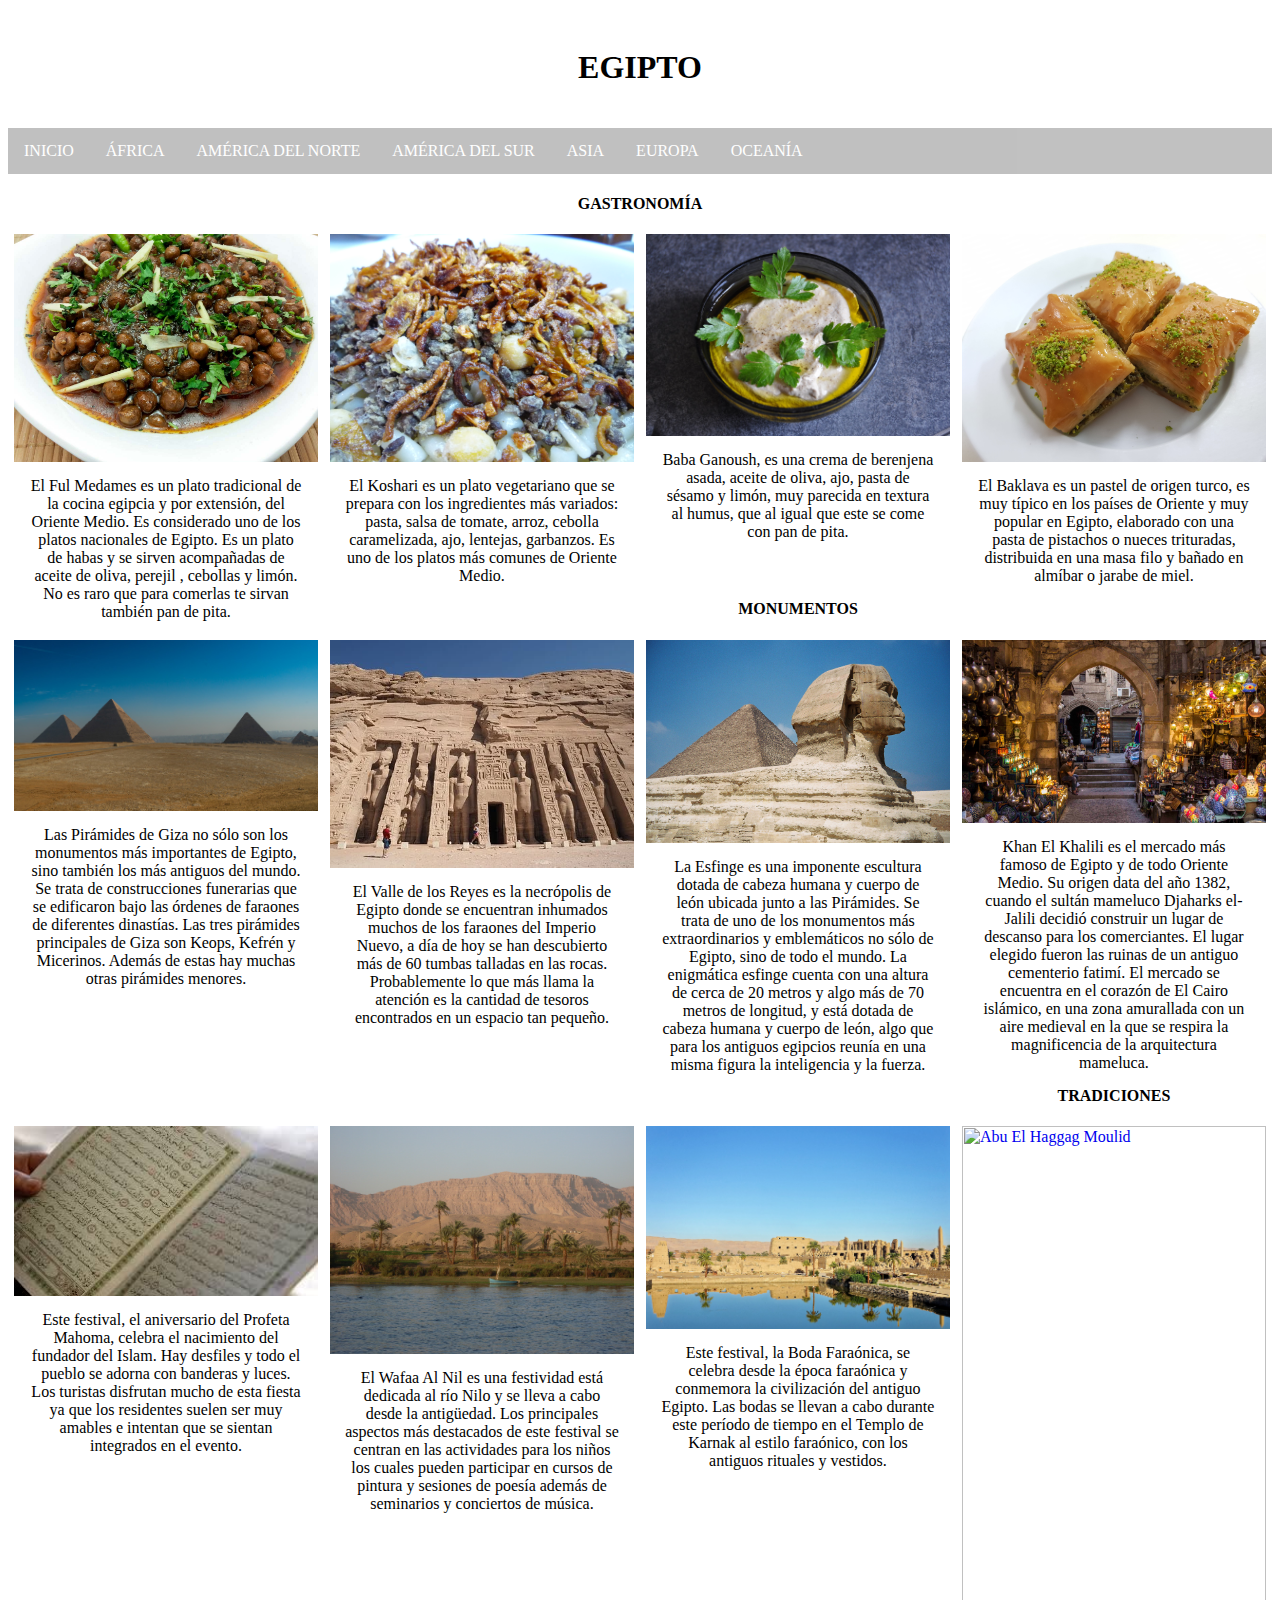
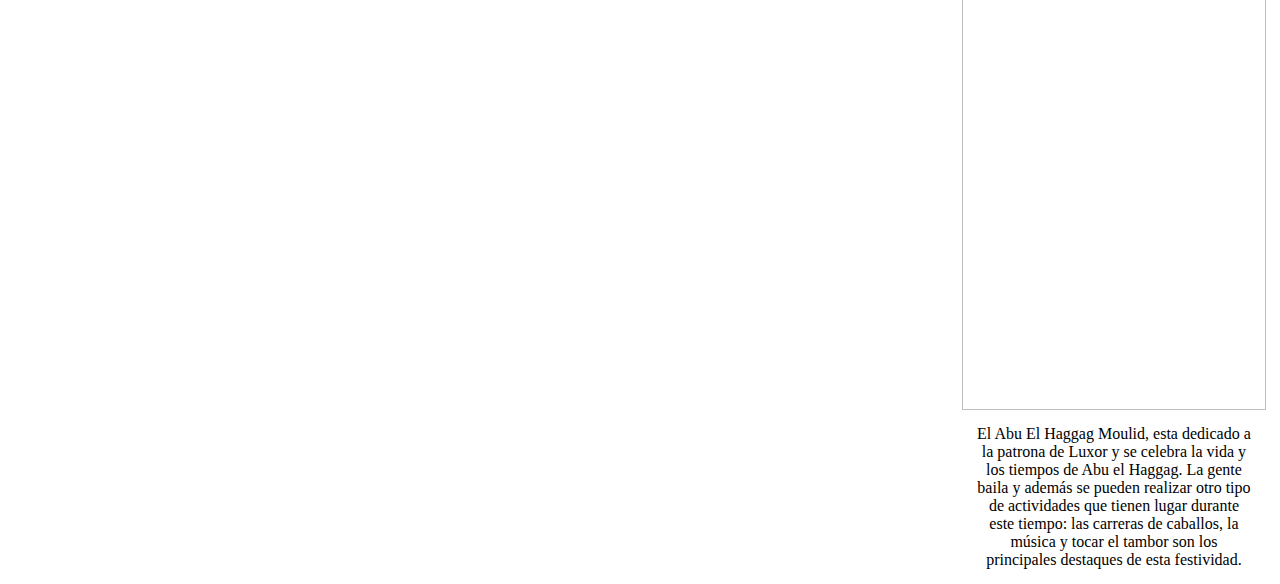
==== africa.html @ 28a48414 "Update africa.html" ====
<html>
<head>
<title> Proyecto web equipo 4 </title>
<link rel="stylesheet" href="estilos1.css">
</head>

<body>
   <div class="header">
  <h1>EGIPTO</h1>
 
</div> 
  <ul class="menu">
  <li class="lista1"><a class="lista1" href="index">INICIO</a></li>
  <li class="lista1"><a class="lista1" href="africa">ÁFRICA</a></li>
  <li class="lista1"><a class="lista1" href="americadelnorte">AMÉRICA DEL NORTE</a></li>
  <li class="lista1"><a class="lista1" href="americadelsur">AMÉRICA DEL SUR</a></li>
  <li class="lista1"><a class="lista1" href="asia">ASIA</a></li>
  <li class="lista1"><a class="lista1" href="europa">EUROPA</a></li>
  <li class="lista1"><a class="lista1" href="oceania">OCEANÍA</a></li>
  </ul>
  
<h4>GASTRONOMÍA</h4>

<div class="responsive">
  <div class="gallery">
    <a target="_blank" href="https://upload.wikimedia.org/wikipedia/commons/1/11/Pindi-chana-recipe.jpg">
      <img src="images/fulmedames.jpg" alt="Ful Medames" width="600" height="400">
    </a>
    <div class="desc">El Ful Medames es un plato tradicional de la cocina egipcia y por extensión, del Oriente Medio. Es considerado uno de los platos nacionales de Egipto. Es un plato de habas y se sirven acompañadas de aceite de oliva, perejil , cebollas y limón. No es raro que para comerlas te sirvan también pan de pita.</div>
  </div>
</div>

<div class="responsive">
  <div class="gallery">
    <a target="_blank" href="https://upload.wikimedia.org/wikipedia/commons/f/f7/Cairo_koshary.jpg">
      <img src="images/koshari.jpg" alt="Koshari" width="600" height="400">
    </a>
    <div class="desc">El Koshari es un plato vegetariano que se prepara con los ingredientes más variados: pasta, salsa de tomate, arroz, cebolla caramelizada, ajo, lentejas, garbanzos. Es uno de los platos más comunes de Oriente Medio.</div> 
   </div>
</div>

<div class="responsive">
  <div class="gallery">
    <a target="_blank" href="https://cdn.pixabay.com/photo/2016/03/21/21/25/baba-ganoush-1271630_1280.jpg">
      <img src="images/ganoush.jpg" alt="Baba Ganoush" width="600" height="400">
    </a>
    <div class="desc">Baba Ganoush, es una crema de berenjena asada, aceite de oliva, ajo, pasta de sésamo y limón, muy parecida en textura al humus, que al igual que este se come con pan de pita.</div>
  </div>
</div>

<div class="responsive">
  <div class="gallery">
    <a target="_blank" href="https://upload.wikimedia.org/wikipedia/commons/1/12/2018-04-28_Turkish_baklava_in_Australian_turkish_cafe.jpg">
      <img src="images/baklava.jpg" alt="Baklava" width="600" height="400">
    </a>
    <div class="desc">El Baklava es un pastel de origen turco, es muy típico en los países de Oriente y muy popular en Egipto, elaborado con una pasta de pistachos o nueces trituradas, distribuida en una masa filo y bañado en almíbar o jarabe de miel.  </div>
  </div>
</div>
   
   
<h4>MONUMENTOS</h4>

<div class="responsive">
  <div class="gallery">
    <a target="_blank" href="https://cdn.pixabay.com/photo/2019/01/24/21/27/pyramids-3953371_1280.jpg">
      <img src="images/piramidesdegiza.jpg" alt="Pirámides de Giza" width="600" height="400">
    </a>
    <div class="desc">Las Pirámides de Giza no sólo son los monumentos más importantes de Egipto, sino también los más antiguos del mundo. Se trata de construcciones funerarias que se edificaron bajo las órdenes de faraones de diferentes dinastías. Las tres pirámides principales de Giza son Keops, Kefrén y Micerinos. Además de estas hay muchas otras pirámides menores.</div>
  </div>
</div>

<div class="responsive">
  <div class="gallery">
    <a target="_blank" href="https://cdn.pixabay.com/photo/2017/09/01/10/12/abu-simbel-temple-2703666__340.jpg">
      <img src="images/valledereyes.jpg" alt="Valle de los Reyes" width="600" height="400">
    </a>
    <div class="desc">El Valle de los Reyes es la necrópolis de Egipto donde se encuentran inhumados muchos de los faraones del Imperio Nuevo, a día de hoy se han descubierto más de 60 tumbas talladas en las rocas. Probablemente lo que más llama la atención es la cantidad de tesoros encontrados en un espacio tan pequeño.</div>
  </div>
</div>

<div class="responsive">
  <div class="gallery">
    <a target="_blank" href="https://upload.wikimedia.org/wikipedia/commons/8/87/Esfinge_i_Gran_Piramide.JPG">
      <img src="images/esfinge.jpg" alt="La esfinge de Giza" width="600" height="400">
    </a>
    <div class="desc">La Esfinge es una imponente escultura dotada de cabeza humana y cuerpo de león ubicada junto a las Pirámides. Se trata de uno de los monumentos más extraordinarios y emblemáticos no sólo de Egipto, sino de todo el mundo. La enigmática esfinge cuenta con una altura de cerca de 20 metros y algo más de 70 metros de longitud, y está dotada de cabeza humana y cuerpo de león, algo que para los antiguos egipcios reunía en una misma figura la inteligencia y la fuerza.</div>
  </div>
</div>

<div class="responsive">
  <div class="gallery">
    <a target="_blank" href="https://upload.wikimedia.org/wikipedia/commons/7/74/%D8%AE%D8%A7%D9%86_%D8%A7%D9%84%D8%AE%D9%84%D9%8A%D9%84%D9%8A_1.jpg">
      <img src="images/khan.jpg" alt="Khan El Khalili" width="600" height="400">
    </a>
    <div class="desc">Khan El Khalili es el mercado más famoso de Egipto y de todo Oriente Medio. Su origen data del año 1382, cuando el sultán mameluco Djaharks el-Jalili decidió construir un lugar de descanso para los comerciantes. El lugar elegido fueron las ruinas de un antiguo cementerio fatimí. El mercado se encuentra en el corazón de El Cairo islámico, en una zona amurallada con un aire medieval en la que se respira la magnificencia de la arquitectura mameluca.</div>
  </div>
</div>

<h4>TRADICIONES</h4>

<div class="responsive">
  <div class="gallery">
    <a target="_blank" href="https://youtu.be/nbB6PQjP_Wo" width="600" height="400">
      <img src="images/mahoma.jpg" alt="Aniversario Profeta Mahoma " width="600" height="400">
    </a>
    <div class="desc">Este festival, el aniversario del Profeta Mahoma, celebra el nacimiento del fundador del Islam. Hay desfiles y todo el pueblo se adorna con banderas y luces. Los turistas disfrutan mucho de esta fiesta ya que los residentes suelen ser muy amables e intentan que se sientan integrados en el evento. </div>
  </div>
</div>

<div class="responsive">
  <div class="gallery">
    <a target="_blank" href="https://upload.wikimedia.org/wikipedia/commons/a/ae/R%C3%ADo_Nilo%2C_Luxor%2C_Egipto%2C_abril_de_2009.JPG">
      <img src="images/nilo.jpg" alt="Wafaa Al Nil" width="600" height="400">
    </a>
    <div class="desc"> El Wafaa Al Nil es una festividad está dedicada al río Nilo y se lleva a cabo desde la antigüedad. Los principales aspectos más destacados de este festival se centran en las actividades para los niños los cuales pueden participar en cursos de pintura y sesiones de poesía además de seminarios y conciertos de música.</div>
  </div>
</div>

<div class="responsive">
  <div class="gallery">
    <a target="_blank" href="https://cdn.pixabay.com/photo/2018/01/17/11/51/egypt-3088061_1280.jpg">
      <img src="images/karnak.jpg" alt="Boda Faraónica" width="600" height="400">
    </a>
    <div class="desc">Este festival, la Boda Faraónica, se celebra desde la época faraónica y conmemora la civilización del antiguo Egipto. Las bodas se llevan a cabo durante este período de tiempo en el Templo de Karnak al estilo faraónico, con los antiguos rituales y vestidos.</div>
  </div>
</div>

<div class="responsive">
  <div class="gallery">
    <a target="_blank" href="https://www.youtube.com/watch?v=Z6OjIIubOes">
      <img src="images/templo.jpg" alt="Abu El Haggag Moulid" width="600" height="400">
    </a>
    <div class="desc"> El Abu El Haggag Moulid, esta dedicado a la patrona de Luxor y se celebra la vida y los tiempos de Abu el Haggag. La gente baila y además se pueden realizar otro tipo de actividades que tienen lugar durante este tiempo: las carreras de caballos, la música y tocar el tambor son los principales destaques de esta festividad.</div>
  </div>
</div>


    

 
</body>

 
</html>
---- estilos1.css ----
ul.menu {
  list-style-type: none;
  margin: 0;
  padding: 0;
  overflow: hidden;
  background-color: #333;
  opacity: 30%
}

li.lista1 {
  float: left;
}

li.lista1 a {
  display: block;
  color: white;
  text-align: center;
  padding: 14px 16px;
  text-decoration: none;
}

li.lista1 a:hover {
  background-color: #111;
}
.header {
  padding: 20px;
  text-align: center;
}


.columna1 {
  float: left;
  width: 60%;
  padding: 15px;
}
.columna2 {
  float: left;
  width: 60%;
  padding: 15px;
}
.columna3 {
  float: left;
  width: 60%;
  padding: 15px;
}



border: 1px solid #ccc;
}

div.gallery:hover {
  border: 1px solid #777;
}

div.gallery img {
  width: 100%;
  height: auto;
}

div.desc {
  padding: 15px;
  text-align: center;
}

* {
  box-sizing: border-box;
}

.responsive {
  padding: 0 6px;
  float: left;
  width: 24.99999%;
}

@media only screen and (max-width: 700px) {
  .responsive {
    width: 49.99999%;
    margin: 6px 0;
  }
}

@media only screen and (max-width: 500px) {
  .responsive {
    width: 100%;
  }
}

.clearfix:after {
  content: "";
  display: table;
  clear: both;
}

h4{
	text-align: center

}
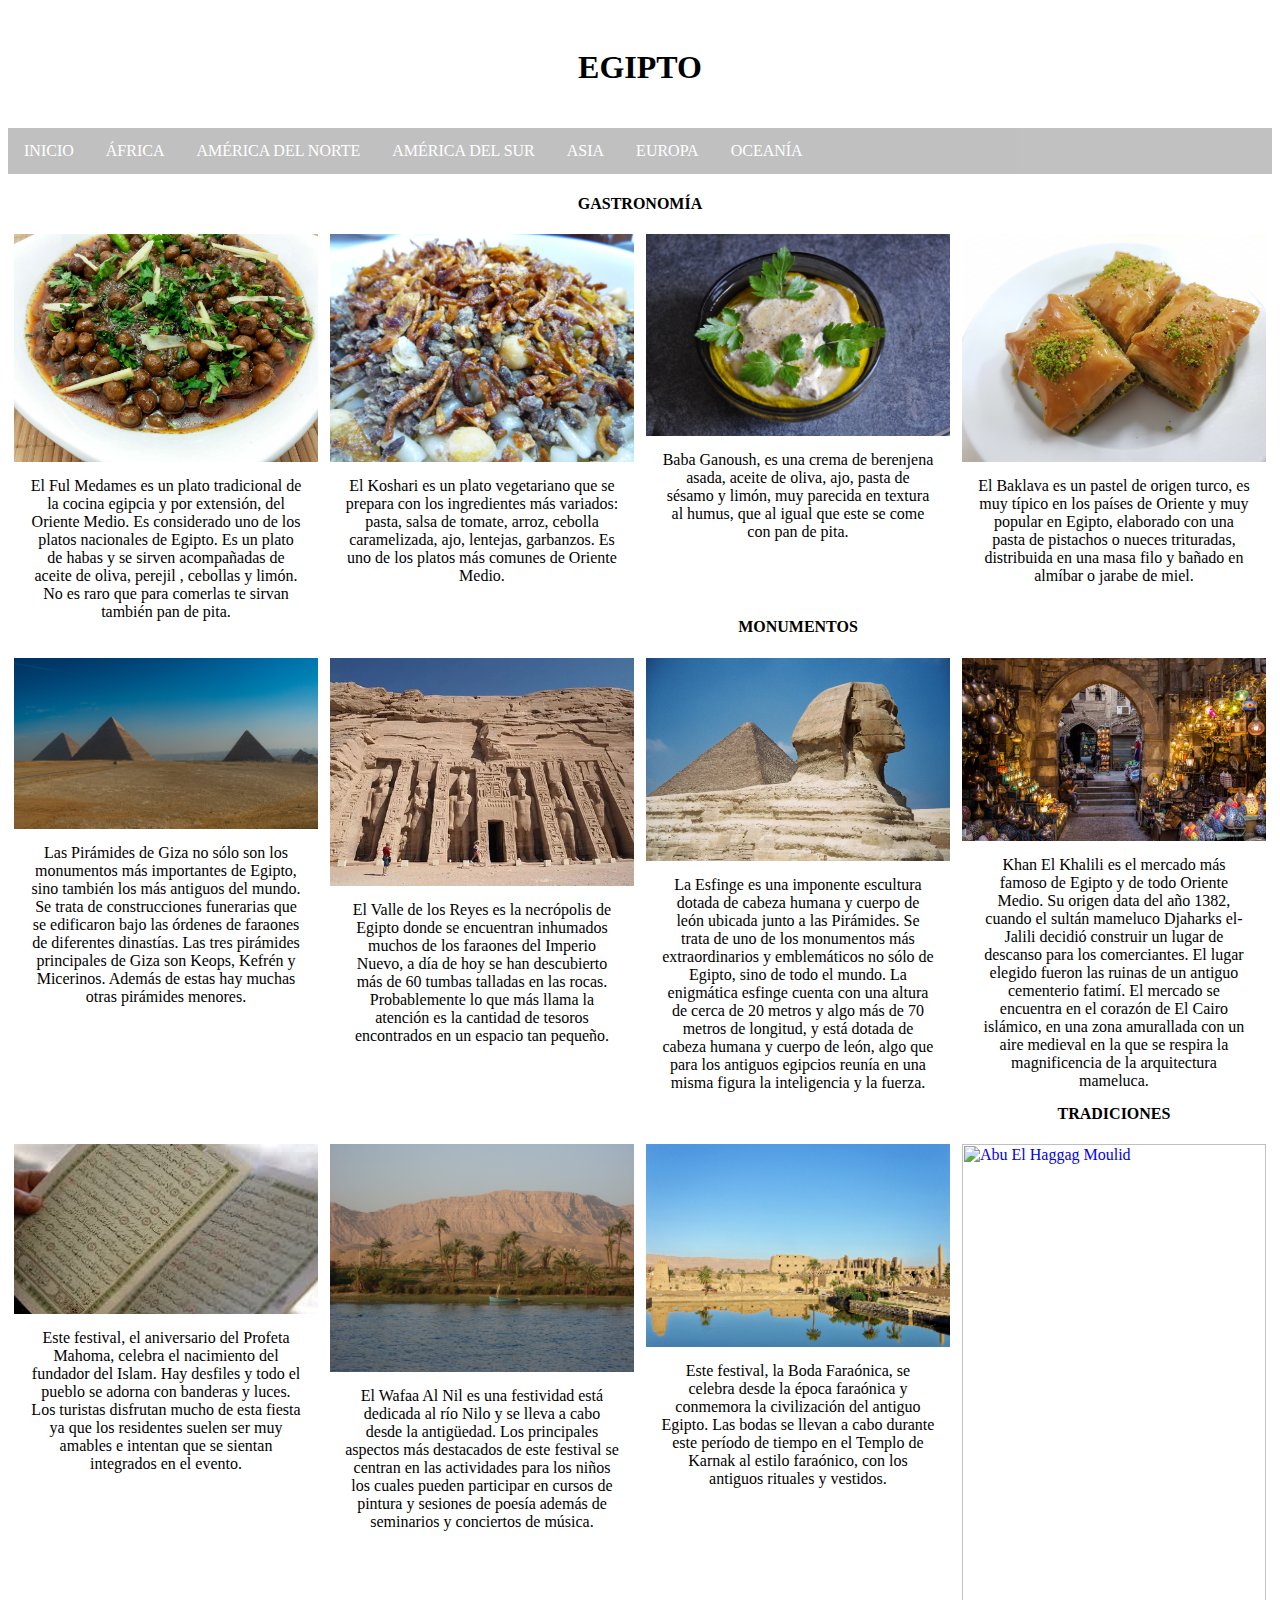
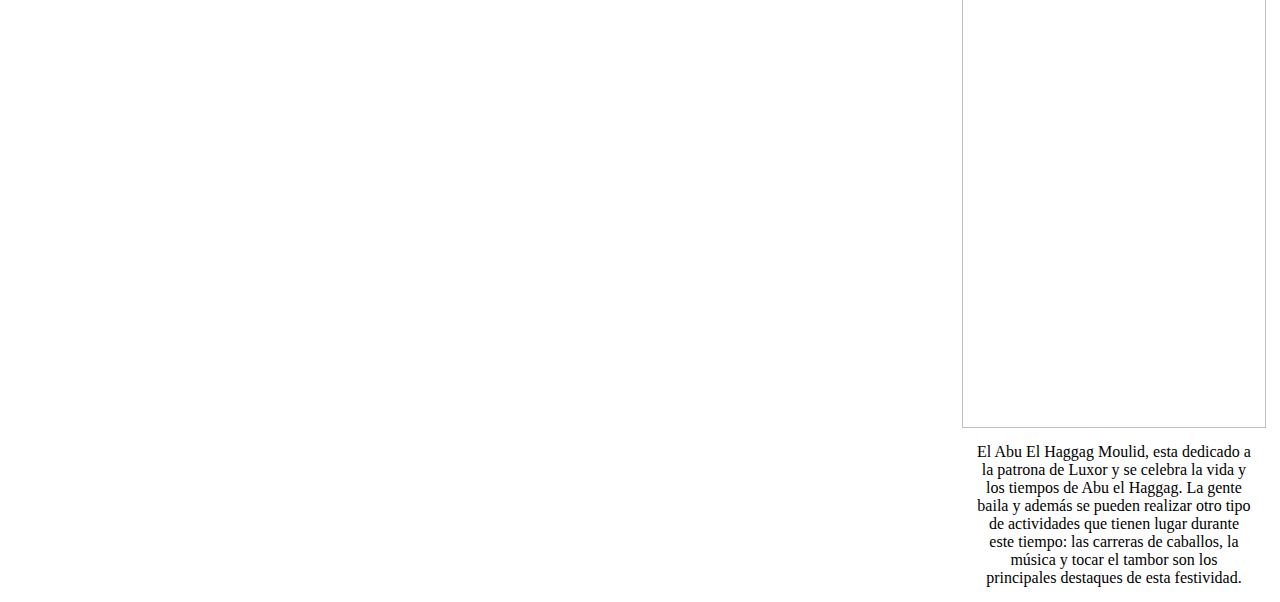
==== commit 43c4a296: "Update africa.html" ====
--- a/africa.html
+++ b/africa.html
@@ -26,7 +26,7 @@
     <a target="_blank" href="https://upload.wikimedia.org/wikipedia/commons/1/11/Pindi-chana-recipe.jpg">
       <img src="images/fulmedames.jpg" alt="Ful Medames" width="600" height="400">
     </a>
-    <div class="desc">El Ful Medames es un plato tradicional de la cocina egipcia y por extensión, del Oriente Medio. Es considerado uno de los platos nacionales de Egipto. Es un plato de habas y se sirven acompañadas de aceite de oliva, perejil , cebollas y limón. No es raro que para comerlas te sirvan también pan de pita.</div>
+    <div class="desc">El Ful Medames es un plato tradicional de la cocina egipcia y por extensión, del Oriente Medio. Es considerado uno de los platos nacionales de Egipto. Es un plato de habas y se sirven acompañadas de aceite de oliva, perejil , cebollas y limón. No es raro que para comerlas te sirvan también pan de pita.</div><br>
   </div>
 </div>
 
@@ -35,7 +35,7 @@
     <a target="_blank" href="https://upload.wikimedia.org/wikipedia/commons/f/f7/Cairo_koshary.jpg">
       <img src="images/koshari.jpg" alt="Koshari" width="600" height="400">
     </a>
-    <div class="desc">El Koshari es un plato vegetariano que se prepara con los ingredientes más variados: pasta, salsa de tomate, arroz, cebolla caramelizada, ajo, lentejas, garbanzos. Es uno de los platos más comunes de Oriente Medio.</div> 
+    <div class="desc">El Koshari es un plato vegetariano que se prepara con los ingredientes más variados: pasta, salsa de tomate, arroz, cebolla caramelizada, ajo, lentejas, garbanzos. Es uno de los platos más comunes de Oriente Medio.</div><br> 
    </div>
 </div>
 
@@ -44,7 +44,7 @@
     <a target="_blank" href="https://cdn.pixabay.com/photo/2016/03/21/21/25/baba-ganoush-1271630_1280.jpg">
       <img src="images/ganoush.jpg" alt="Baba Ganoush" width="600" height="400">
     </a>
-    <div class="desc">Baba Ganoush, es una crema de berenjena asada, aceite de oliva, ajo, pasta de sésamo y limón, muy parecida en textura al humus, que al igual que este se come con pan de pita.</div>
+    <div class="desc">Baba Ganoush, es una crema de berenjena asada, aceite de oliva, ajo, pasta de sésamo y limón, muy parecida en textura al humus, que al igual que este se come con pan de pita.</div><br>
   </div>
 </div>
 
@@ -53,7 +53,7 @@
     <a target="_blank" href="https://upload.wikimedia.org/wikipedia/commons/1/12/2018-04-28_Turkish_baklava_in_Australian_turkish_cafe.jpg">
       <img src="images/baklava.jpg" alt="Baklava" width="600" height="400">
     </a>
-    <div class="desc">El Baklava es un pastel de origen turco, es muy típico en los países de Oriente y muy popular en Egipto, elaborado con una pasta de pistachos o nueces trituradas, distribuida en una masa filo y bañado en almíbar o jarabe de miel.  </div>
+    <div class="desc">El Baklava es un pastel de origen turco, es muy típico en los países de Oriente y muy popular en Egipto, elaborado con una pasta de pistachos o nueces trituradas, distribuida en una masa filo y bañado en almíbar o jarabe de miel.</div><br>
   </div>
 </div>
    
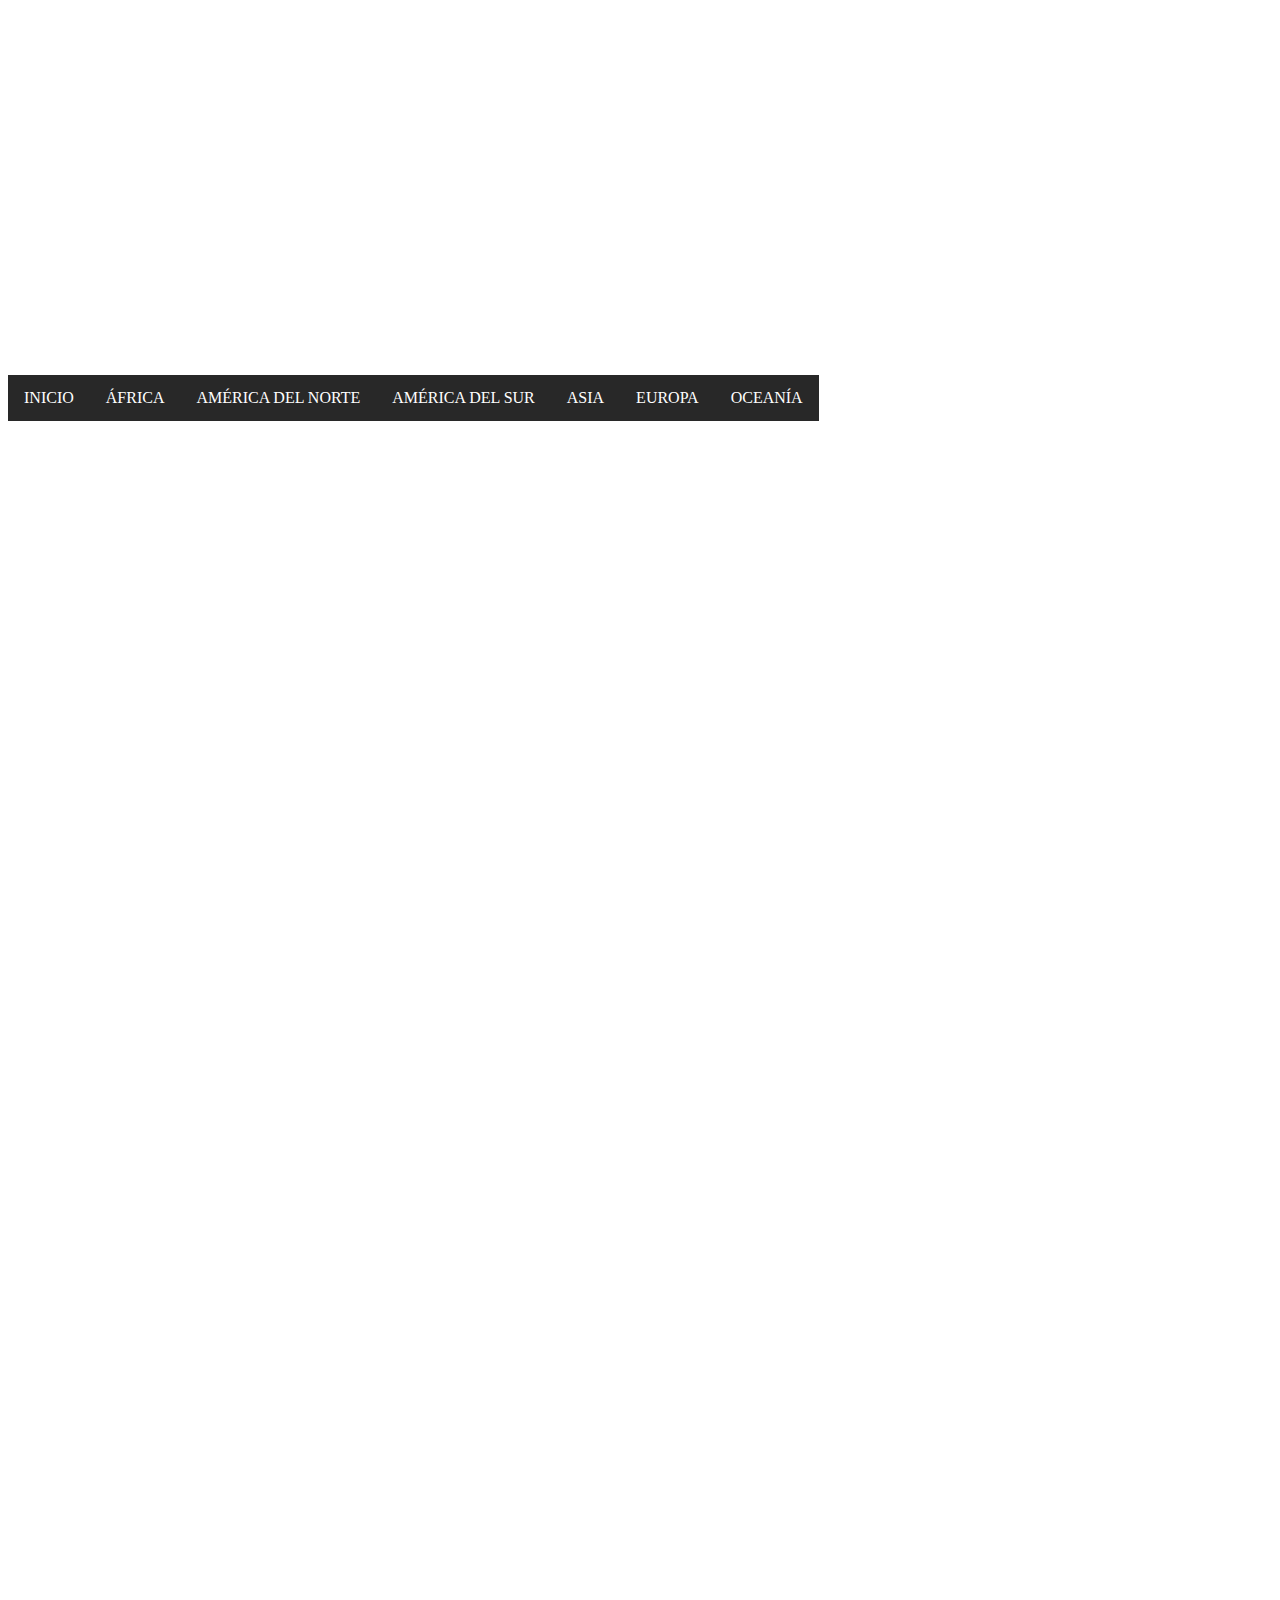
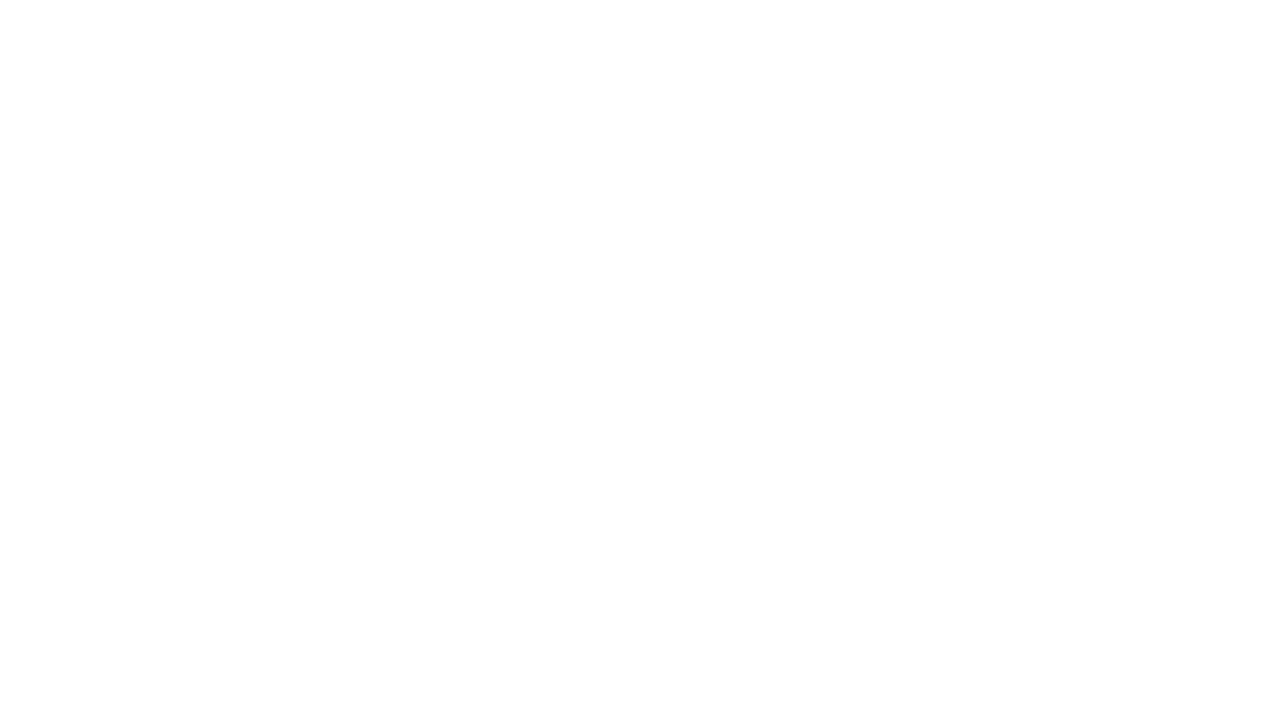
==== commit 0a874318: "Update africa.html" ====
--- a/africa.html
+++ b/africa.html
@@ -1,15 +1,14 @@
-<html>
+ <html>
 <head>
 <title> Proyecto web equipo 4 </title>
-<link rel="stylesheet" href="estilos1.css">
+<link rel="stylesheet" href="estilos4.css">
 </head>
 
 <body>
    <div class="header">
-  <h1>EGIPTO</h1>
+  <h1>LOS LUGARES MÁS BONITOS  <br> DEL MUNDO</h1>
  
-</div> 
-  <ul class="menu">
+ <ul class="menu">
   <li class="lista1"><a class="lista1" href="index">INICIO</a></li>
   <li class="lista1"><a class="lista1" href="africa">ÁFRICA</a></li>
   <li class="lista1"><a class="lista1" href="americadelnorte">AMÉRICA DEL NORTE</a></li>
@@ -17,129 +16,114 @@
   <li class="lista1"><a class="lista1" href="asia">ASIA</a></li>
   <li class="lista1"><a class="lista1" href="europa">EUROPA</a></li>
   <li class="lista1"><a class="lista1" href="oceania">OCEANÍA</a></li>
-  </ul>
-  
-<h4>GASTRONOMÍA</h4>
-
-<div class="responsive">
-  <div class="gallery">
-    <a target="_blank" href="https://upload.wikimedia.org/wikipedia/commons/1/11/Pindi-chana-recipe.jpg">
-      <img src="images/fulmedames.jpg" alt="Ful Medames" width="600" height="400">
-    </a>
-    <div class="desc">El Ful Medames es un plato tradicional de la cocina egipcia y por extensión, del Oriente Medio. Es considerado uno de los platos nacionales de Egipto. Es un plato de habas y se sirven acompañadas de aceite de oliva, perejil , cebollas y limón. No es raro que para comerlas te sirvan también pan de pita.</div><br>
-  </div>
-</div>
-
-<div class="responsive">
-  <div class="gallery">
-    <a target="_blank" href="https://upload.wikimedia.org/wikipedia/commons/f/f7/Cairo_koshary.jpg">
-      <img src="images/koshari.jpg" alt="Koshari" width="600" height="400">
-    </a>
-    <div class="desc">El Koshari es un plato vegetariano que se prepara con los ingredientes más variados: pasta, salsa de tomate, arroz, cebolla caramelizada, ajo, lentejas, garbanzos. Es uno de los platos más comunes de Oriente Medio.</div><br> 
-   </div>
-</div>
-
-<div class="responsive">
-  <div class="gallery">
-    <a target="_blank" href="https://cdn.pixabay.com/photo/2016/03/21/21/25/baba-ganoush-1271630_1280.jpg">
-      <img src="images/ganoush.jpg" alt="Baba Ganoush" width="600" height="400">
-    </a>
-    <div class="desc">Baba Ganoush, es una crema de berenjena asada, aceite de oliva, ajo, pasta de sésamo y limón, muy parecida en textura al humus, que al igual que este se come con pan de pita.</div><br>
-  </div>
-</div>
-
-<div class="responsive">
-  <div class="gallery">
-    <a target="_blank" href="https://upload.wikimedia.org/wikipedia/commons/1/12/2018-04-28_Turkish_baklava_in_Australian_turkish_cafe.jpg">
-      <img src="images/baklava.jpg" alt="Baklava" width="600" height="400">
-    </a>
-    <div class="desc">El Baklava es un pastel de origen turco, es muy típico en los países de Oriente y muy popular en Egipto, elaborado con una pasta de pistachos o nueces trituradas, distribuida en una masa filo y bañado en almíbar o jarabe de miel.</div><br>
-  </div>
-</div>
-   
-   
-<h4>MONUMENTOS</h4>
-
-<div class="responsive">
-  <div class="gallery">
-    <a target="_blank" href="https://cdn.pixabay.com/photo/2019/01/24/21/27/pyramids-3953371_1280.jpg">
-      <img src="images/piramidesdegiza.jpg" alt="Pirámides de Giza" width="600" height="400">
-    </a>
-    <div class="desc">Las Pirámides de Giza no sólo son los monumentos más importantes de Egipto, sino también los más antiguos del mundo. Se trata de construcciones funerarias que se edificaron bajo las órdenes de faraones de diferentes dinastías. Las tres pirámides principales de Giza son Keops, Kefrén y Micerinos. Además de estas hay muchas otras pirámides menores.</div>
-  </div>
-</div>
-
-<div class="responsive">
-  <div class="gallery">
-    <a target="_blank" href="https://cdn.pixabay.com/photo/2017/09/01/10/12/abu-simbel-temple-2703666__340.jpg">
-      <img src="images/valledereyes.jpg" alt="Valle de los Reyes" width="600" height="400">
-    </a>
-    <div class="desc">El Valle de los Reyes es la necrópolis de Egipto donde se encuentran inhumados muchos de los faraones del Imperio Nuevo, a día de hoy se han descubierto más de 60 tumbas talladas en las rocas. Probablemente lo que más llama la atención es la cantidad de tesoros encontrados en un espacio tan pequeño.</div>
-  </div>
-</div>
-
-<div class="responsive">
-  <div class="gallery">
-    <a target="_blank" href="https://upload.wikimedia.org/wikipedia/commons/8/87/Esfinge_i_Gran_Piramide.JPG">
-      <img src="images/esfinge.jpg" alt="La esfinge de Giza" width="600" height="400">
-    </a>
-    <div class="desc">La Esfinge es una imponente escultura dotada de cabeza humana y cuerpo de león ubicada junto a las Pirámides. Se trata de uno de los monumentos más extraordinarios y emblemáticos no sólo de Egipto, sino de todo el mundo. La enigmática esfinge cuenta con una altura de cerca de 20 metros y algo más de 70 metros de longitud, y está dotada de cabeza humana y cuerpo de león, algo que para los antiguos egipcios reunía en una misma figura la inteligencia y la fuerza.</div>
-  </div>
-</div>
-
-<div class="responsive">
-  <div class="gallery">
-    <a target="_blank" href="https://upload.wikimedia.org/wikipedia/commons/7/74/%D8%AE%D8%A7%D9%86_%D8%A7%D9%84%D8%AE%D9%84%D9%8A%D9%84%D9%8A_1.jpg">
-      <img src="images/khan.jpg" alt="Khan El Khalili" width="600" height="400">
-    </a>
-    <div class="desc">Khan El Khalili es el mercado más famoso de Egipto y de todo Oriente Medio. Su origen data del año 1382, cuando el sultán mameluco Djaharks el-Jalili decidió construir un lugar de descanso para los comerciantes. El lugar elegido fueron las ruinas de un antiguo cementerio fatimí. El mercado se encuentra en el corazón de El Cairo islámico, en una zona amurallada con un aire medieval en la que se respira la magnificencia de la arquitectura mameluca.</div>
-  </div>
-</div>
-
-<h4>TRADICIONES</h4>
-
-<div class="responsive">
-  <div class="gallery">
-    <a target="_blank" href="https://youtu.be/nbB6PQjP_Wo" width="600" height="400">
-      <img src="images/mahoma.jpg" alt="Aniversario Profeta Mahoma " width="600" height="400">
-    </a>
-    <div class="desc">Este festival, el aniversario del Profeta Mahoma, celebra el nacimiento del fundador del Islam. Hay desfiles y todo el pueblo se adorna con banderas y luces. Los turistas disfrutan mucho de esta fiesta ya que los residentes suelen ser muy amables e intentan que se sientan integrados en el evento. </div>
-  </div>
-</div>
-
-<div class="responsive">
-  <div class="gallery">
-    <a target="_blank" href="https://upload.wikimedia.org/wikipedia/commons/a/ae/R%C3%ADo_Nilo%2C_Luxor%2C_Egipto%2C_abril_de_2009.JPG">
-      <img src="images/nilo.jpg" alt="Wafaa Al Nil" width="600" height="400">
-    </a>
-    <div class="desc"> El Wafaa Al Nil es una festividad está dedicada al río Nilo y se lleva a cabo desde la antigüedad. Los principales aspectos más destacados de este festival se centran en las actividades para los niños los cuales pueden participar en cursos de pintura y sesiones de poesía además de seminarios y conciertos de música.</div>
-  </div>
-</div>
-
-<div class="responsive">
-  <div class="gallery">
-    <a target="_blank" href="https://cdn.pixabay.com/photo/2018/01/17/11/51/egypt-3088061_1280.jpg">
-      <img src="images/karnak.jpg" alt="Boda Faraónica" width="600" height="400">
-    </a>
-    <div class="desc">Este festival, la Boda Faraónica, se celebra desde la época faraónica y conmemora la civilización del antiguo Egipto. Las bodas se llevan a cabo durante este período de tiempo en el Templo de Karnak al estilo faraónico, con los antiguos rituales y vestidos.</div>
-  </div>
-</div>
-
-<div class="responsive">
-  <div class="gallery">
-    <a target="_blank" href="https://www.youtube.com/watch?v=Z6OjIIubOes">
-      <img src="images/templo.jpg" alt="Abu El Haggag Moulid" width="600" height="400">
-    </a>
-    <div class="desc"> El Abu El Haggag Moulid, esta dedicado a la patrona de Luxor y se celebra la vida y los tiempos de Abu el Haggag. La gente baila y además se pueden realizar otro tipo de actividades que tienen lugar durante este tiempo: las carreras de caballos, la música y tocar el tambor son los principales destaques de esta festividad.</div>
-  </div>
-</div>
-
-
+  </ul> 
+</div> 
     
 
- 
+	<div class="caja1" background="images/africa.jpg">
+		<h2 class="nombrepaisblanco">ÁFRICA</h2>
+		<p class="textopais"> 
+		Este extenso continente, el segundo más poblado de la Tierra, es inmensamente rico en diversidad, cultura y recursos naturales. África ofrece paisajes exóticos, ciudades milenarias, naturaleza sin límites y playas 
+		paradisíacas para visitar en cualquier época del año. Si te consideras una persona intrépida, avenutera y amante de la gastronomía exótica, países africanos como
+		Egipto te maravillarán.</p>
+		<p class="cita">“Si piensas que la aventura es peligrosa, prueba la rutina. Es mortal." Anónimo</p>
+	
+	
+	
+	
+	<div class="boton">
+	<a href="africa.html">
+	<p class="infoblanco"> DESCUBRIR PAÍS</p>
+	</div></a>
+	
+	</div>
+    
+	<div class="caja2">
+		<h2 class="nombrepaisblanco">AMÉRICA DEL NORTE</h2>
+		<p class="textopais">A Norteamérica no le falta de nada: grandes ciudades, onduladas praderas, escarpadas montañas, agrestes bosques, fastuosas playas, áridos desiertos, frío ártico y mucho más. Se trata de un 
+		auténtico lugar de encuentro y confluencia de múltiples culturas de todos los rincones. Como si el mundo se hubiera comprimido en un único continente, de gran tamaño además. Por ello, asimilar de golpe todo lo que 
+		ofrece puede resultar un auténtico desafío.</p>
+		<p class="cita">“El turista no sabe dónde ha estado. El viajero no sabe dónde irá.” Paul Theroux </p>
+	
+	
+	
+	
+	
+	
+	<div class="boton">
+	<a href="americadelnorte.html">
+	<p class="infoblanco"> DESCUBRIR PAÍS</p>
+	</div></a>
+	
+	</div>
+	
+	<div class="caja3">
+		<h2 class="nombrepaisblanco">AMÉRICA DEL SUR</h2>
+		<p class="textopais">América del Sur es un crisol de culturas. Los 26 países que forman este concepto étnico-geográfico están plagados de lugares, poblaciones y fenómenos dignos de conocer. Si te consideras un verdadero
+		amante de la naturaleza, Brasil es uno de esos países que no pueden faltar nunca en tu lista de futuros países por visitar. </p>
+		<p class="cita">“Viajamos para cambiar, no de lugar, sino de ideas.” Hippolyte Taine  </p>
+	
+	
+	
+	
+	
+	<div class="boton">
+	<a href="americadelsur.html">
+	<p class="infoblanco"> DESCUBRIR PAÍS</p>
+	</div></a>
+	
+	</div>
+	
+	<div class="caja4">
+		<h2 class="nombrepaisblanco">ASIA</h2>
+		<p class="textopais">El continente asiático es un territorio lleno de países fascinantes, espectaculares paisajes y pueblos y culturas de una riqueza histórica y antropológica que hace que, quién visita alguno de 
+		sus numerosos rincones, acabe volviendo a Asia. Japón es probablemente uno de los países más exóticos de todo el mundo, además de una visita obligada para los más amantes de la tecnología y la cultura nipona. </p>
+		<p class="cita"> “Un viaje de miles de kilómetros empieza con un pequeño paso." Lao-Tse  </p>
+	
+	
+	
+	
+	<div class="boton">
+	<a href="asia.html">
+	<p class="infoblanco"> DESCUBRIR PAÍS</p>
+	</div></a>
+	
+	</div>
+	
+	<div class="caja5">
+		<h2 class="nombrepaisblanco">EUROPA</h2>
+		<p class="textopais">Como su nombre indica, el Viejo continente tiene mucha historia a sus espaldas. La ciencia, el arte, la cultura europeas se extienden más allá de sus fronteras y su territorio acoge a algunos de 
+		los países más turísticos del mundo. Italia es sin duda una visita obligada para los más cosmopolitas y amantes de la buena gastronomía, quienes quedarán también maravillados por su inmensa riqueza cultural.</p>
+		<p class="cita"> "El mejor de los viajes siempre es el próximo." Javier Reverte  </p>
+	
+	
+	
+	
+	<div class="boton">
+	<a href="europa.html">
+	<p class="infoblanco"> DESCUBRIR PAÍS</p>
+	</div></a>
+	
+	</div>
+	
+	<div class="caja6">
+		<h2 class="nombrepaisblanco">OCEANÍA</h2>
+		<p class="textopais">Australia es uno de los países del mundo con mayor biodiversidad paisajística y cultural. Es sin duda alguna, uno de esos territorios que merece la pena descubrir, ya que cuenta 
+		con multitud de características que lo hacen único y diferente de cualquier otro país que hayas visitado antes.</p>
+		<p class="cita">“Los viajes son como los atardeceres. Si esperas demasiado puedes no llegar a tiempo." Anónimo </p>
+	
+	
+	
+	
+	<div class="boton">
+	<a href="oceania.html">
+	<p class="infoblanco"> DESCUBRIR PAÍS</p>
+	</div></a>
+	
+	</div>
+  
+
 </body>
 
  
 </html>
-
--- a/estilos4.css
+++ b/estilos4.css
@@ -0,0 +1,194 @@
+a:link {
+  text-decoration: none;
+}
+ul.menu {
+  list-style-type: none;
+  margin: 0;
+  padding: 0;
+  overflow: hidden;
+  background-color: none;
+  opacity: 100%;
+  position: relative;
+  left: -125px;
+  top: 125px;
+  
+  
+}
+
+li.lista1 {
+  float: left;
+}
+
+li.lista1 a {
+  display: block;
+  color: white;
+  text-align: center;
+  padding: 14px 16px;
+  text-decoration: none;
+  background-color: #111;
+  opacity: 90%;
+  width: 100%;
+ 
+}
+
+li.lista1 a:hover {
+  background-color: #252728;
+   opacity: 100%
+}
+
+.header {
+  padding: 125px;
+  text-align: center;
+  background-image: url("https://cdn.pixabay.com/photo/2012/08/27/14/19/mountains-55067_960_720.png");
+  background-size: cover;
+}
+
+
+
+h1{
+  text-align: center;
+  color: white;
+  text-decoration:underline;
+  font-family: Copperplate;
+}
+
+* {
+  box-sizing: border-box;
+}
+div.caja1 {
+  
+  height: 33.33%;
+  width: 60%;
+  background-image: url("https://c.pxhere.com/images/0e/47/5ecd513146f4e68c6efe671e6513-1430967.jpg!d");
+  background-size: 100%;
+  
+  margin-left: auto;
+  margin-right: auto;
+  
+}
+div.caja2 {
+  
+  height: 33.33%;
+  width: 60%;
+  background-image: url("https://image.freepik.com/foto-gratis/vista-nueva-york-noche-estados-unidos_134785-1248.jpg");
+  margin-left: auto;
+  margin-right: auto;
+  background-size: 100%;
+}
+div.caja3 {
+  height: 33.33%;
+  width: 60%;
+  background-image: url("https://cdn.pixabay.com/photo/2018/05/20/16/44/brasil-3416186_960_720.jpg");
+  margin-left: auto;
+  margin-right: auto;
+  background-size: 100%;
+}
+div.caja4 {
+  height: 33.33%;
+  width: 60%;
+  background-image: url("https://cdn.pixabay.com/photo/2017/04/01/10/59/tokyo-2193354__340.jpg");
+  margin-left: auto;
+  margin-right: auto;
+  background-size: 100%;
+}
+div.caja5 {
+  height: 33.33%;
+  width: 60%;
+  background-image: url("https://c.pxhere.com/photos/e7/db/rome_colosseum_italy_capital_ancient_rome_ancient_monument_romano-488588.jpg!d");
+  margin-left: auto;
+  margin-right: auto;
+  background-size: 100%;
+}
+div.caja6 {
+  height: 33.33%;
+  width: 60%;
+  background-image: url("https://cdn.pixabay.com/photo/2017/01/11/00/29/sydney-1970604_960_720.jpg");
+  margin-left: auto;
+  margin-right: auto;
+  background-size: 100%;
+}
+div.caja1:hover {
+  opacity: 89%;
+  
+}
+div.caja2:hover {
+  opacity: 89%;
+  
+}
+div.caja3:hover {
+  opacity: 89%;
+  
+}
+div.caja4:hover {
+  opacity: 89%;
+  
+}
+div.caja5:hover {
+  opacity: 89%;
+  
+}
+div.caja6:hover {
+  opacity: 89%;
+  
+}
+div.boton {
+  
+  height: 7%;
+  width: 20%;
+  background-color: transparent;
+  margin-left: auto;
+  margin-right: auto;
+  text-align: center;
+  text-decoration:none;
+  
+  
+}
+div.boton:hover {
+  background-color: #43C3FA;
+}
+.infoblanco {
+  border-style: solid;
+  border-width: 2px;
+  border-color: white;
+  color: white;
+  text-decoration: none;
+  font-family: helvetica;
+}
+.infonegro {
+  border-style: solid;
+  border-width: 2px;
+  border-color: black;
+  color: black;
+  text-decoration: none;
+  font-family: helvetica;
+}
+.infoblanco:hover {
+	border-width: 0px;
+}
+.textopais {
+  text-align:center;
+  padding-left: 10px;
+  padding-right: 10px;
+  padding-top: 30px;
+  color: white;
+  font-family: helvetica;
+}
+.cita {
+  text-align:left;
+  padding-left: 10px;
+  padding-right: 10px;
+  padding-top: 30px;
+  color: white;
+  font-family: helvetica;
+  font-style: italic;
+}
+h2.nombrepaisblanco{
+	padding-left: 15px;
+	padding-top: 15px;
+	color: white;
+	font-family: helvetica;
+}
+h2.nombrepais{
+	padding-left: 15px;
+	padding-top: 15px;
+}
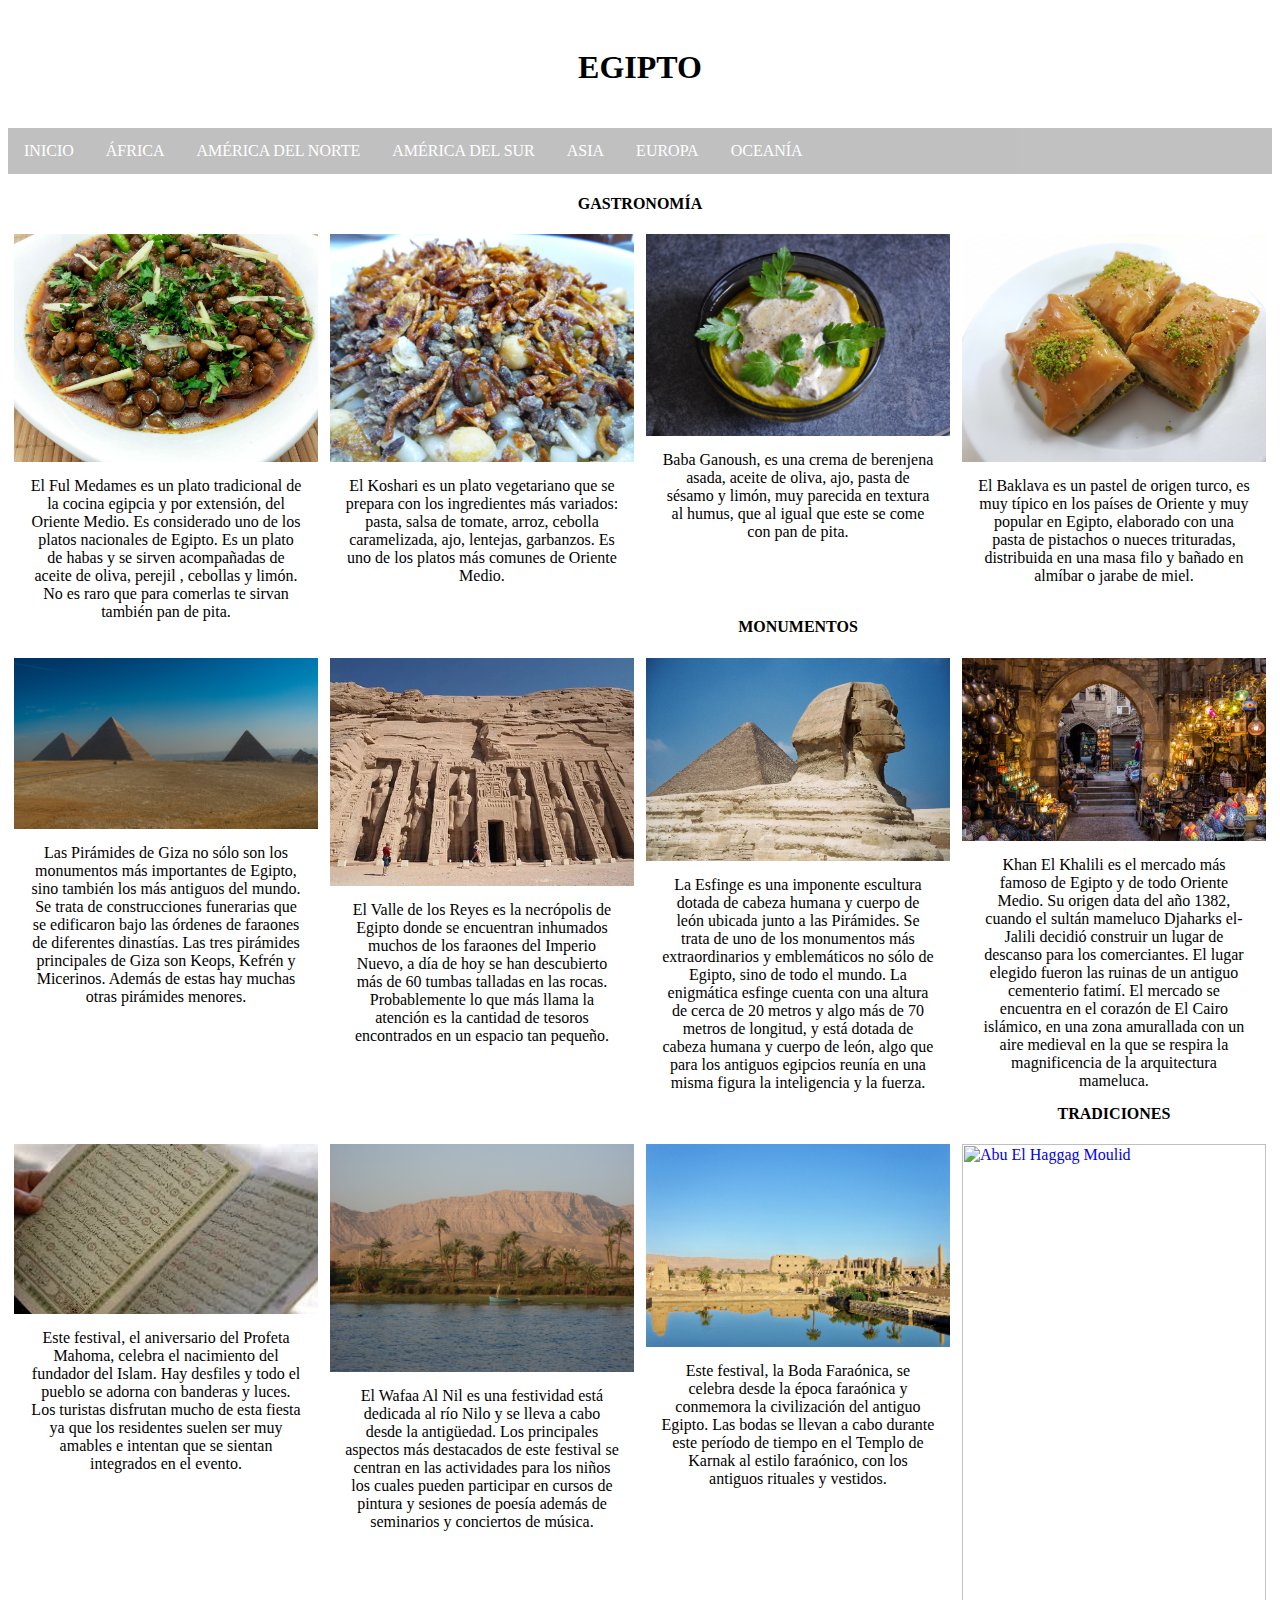
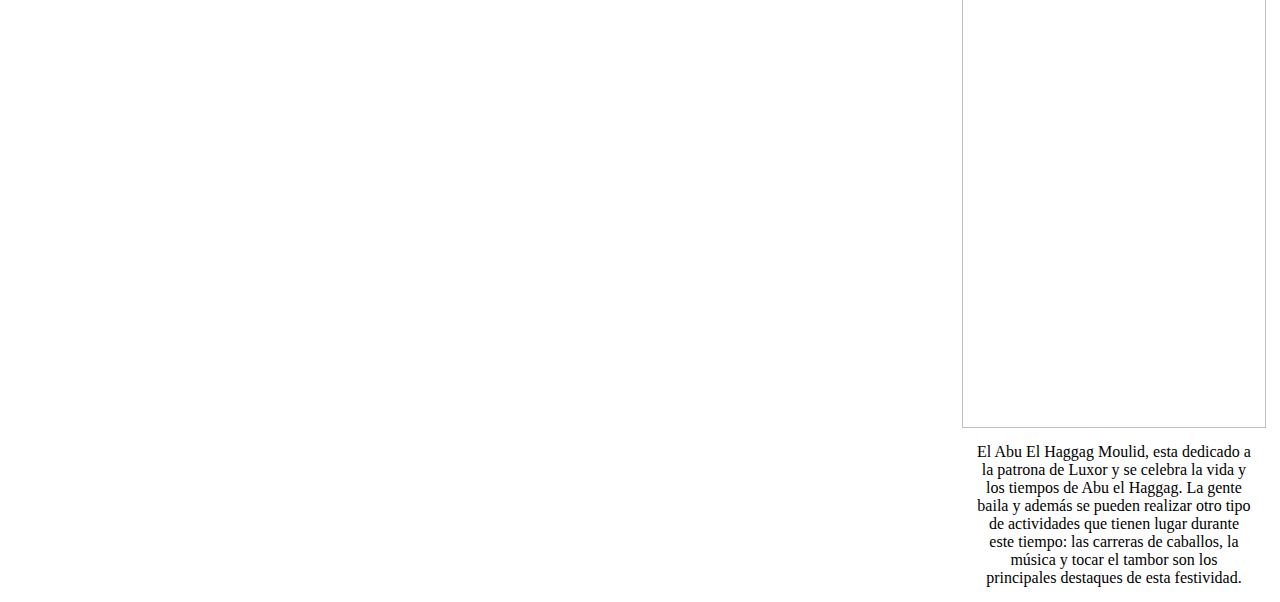
==== commit e460e9b6: "Update africa.html" ====
--- a/africa.html
+++ b/africa.html
@@ -1,129 +1,139 @@
- <html>
+<html>
 <head>
 <title> Proyecto web equipo 4 </title>
-<link rel="stylesheet" href="estilos4.css">
+<link rel="stylesheet" href="estilos1.css">
 </head>
 
 <body>
-   <div class="header">
-  <h1>LOS LUGARES MÁS BONITOS  <br> DEL MUNDO</h1>
- 
- <ul class="menu">
-  <li class="lista1"><a class="lista1" href="index">INICIO</a></li>
-  <li class="lista1"><a class="lista1" href="africa">ÁFRICA</a></li>
-  <li class="lista1"><a class="lista1" href="americadelnorte">AMÉRICA DEL NORTE</a></li>
-  <li class="lista1"><a class="lista1" href="americadelsur">AMÉRICA DEL SUR</a></li>
-  <li class="lista1"><a class="lista1" href="asia">ASIA</a></li>
-  <li class="lista1"><a class="lista1" href="europa">EUROPA</a></li>
-  <li class="lista1"><a class="lista1" href="oceania">OCEANÍA</a></li>
-  </ul> 
+   <div class="header">  
+<h1>EGIPTO</h1>
 </div> 
-    
+  
+  <ul class="menu">
+	<li class="lista1"><a class="lista1" href="index">INICIO</a></li>
+	<li class="lista1"><a class="lista1" href="africa">ÁFRICA</a></li>
+	<li class="lista1"><a class="lista1" href="americadelnorte">AMÉRICA DEL NORTE</a></li>
+	<li class="lista1"><a class="lista1" href="americadelsur">AMÉRICA DEL SUR</a></li>
+	<li class="lista1"><a class="lista1" href="asia">ASIA</a></li>
+	<li class="lista1"><a class="lista1" href="europa">EUROPA</a></li>
+	<li class="lista1"><a class="lista1" href="oceania">OCEANÍA</a></li>
+    </ul>
 
-	<div class="caja1" background="images/africa.jpg">
-		<h2 class="nombrepaisblanco">ÁFRICA</h2>
-		<p class="textopais"> 
-		Este extenso continente, el segundo más poblado de la Tierra, es inmensamente rico en diversidad, cultura y recursos naturales. África ofrece paisajes exóticos, ciudades milenarias, naturaleza sin límites y playas 
-		paradisíacas para visitar en cualquier época del año. Si te consideras una persona intrépida, avenutera y amante de la gastronomía exótica, países africanos como
-		Egipto te maravillarán.</p>
-		<p class="cita">“Si piensas que la aventura es peligrosa, prueba la rutina. Es mortal." Anónimo</p>
-	
-	
-	
-	
-	<div class="boton">
-	<a href="africa.html">
-	<p class="infoblanco"> DESCUBRIR PAÍS</p>
-	</div></a>
-	
-	</div>
-    
-	<div class="caja2">
-		<h2 class="nombrepaisblanco">AMÉRICA DEL NORTE</h2>
-		<p class="textopais">A Norteamérica no le falta de nada: grandes ciudades, onduladas praderas, escarpadas montañas, agrestes bosques, fastuosas playas, áridos desiertos, frío ártico y mucho más. Se trata de un 
-		auténtico lugar de encuentro y confluencia de múltiples culturas de todos los rincones. Como si el mundo se hubiera comprimido en un único continente, de gran tamaño además. Por ello, asimilar de golpe todo lo que 
-		ofrece puede resultar un auténtico desafío.</p>
-		<p class="cita">“El turista no sabe dónde ha estado. El viajero no sabe dónde irá.” Paul Theroux </p>
-	
-	
-	
-	
-	
-	
-	<div class="boton">
-	<a href="americadelnorte.html">
-	<p class="infoblanco"> DESCUBRIR PAÍS</p>
-	</div></a>
-	
-	</div>
-	
-	<div class="caja3">
-		<h2 class="nombrepaisblanco">AMÉRICA DEL SUR</h2>
-		<p class="textopais">América del Sur es un crisol de culturas. Los 26 países que forman este concepto étnico-geográfico están plagados de lugares, poblaciones y fenómenos dignos de conocer. Si te consideras un verdadero
-		amante de la naturaleza, Brasil es uno de esos países que no pueden faltar nunca en tu lista de futuros países por visitar. </p>
-		<p class="cita">“Viajamos para cambiar, no de lugar, sino de ideas.” Hippolyte Taine  </p>
-	
-	
-	
-	
-	
-	<div class="boton">
-	<a href="americadelsur.html">
-	<p class="infoblanco"> DESCUBRIR PAÍS</p>
-	</div></a>
-	
-	</div>
-	
-	<div class="caja4">
-		<h2 class="nombrepaisblanco">ASIA</h2>
-		<p class="textopais">El continente asiático es un territorio lleno de países fascinantes, espectaculares paisajes y pueblos y culturas de una riqueza histórica y antropológica que hace que, quién visita alguno de 
-		sus numerosos rincones, acabe volviendo a Asia. Japón es probablemente uno de los países más exóticos de todo el mundo, además de una visita obligada para los más amantes de la tecnología y la cultura nipona. </p>
-		<p class="cita"> “Un viaje de miles de kilómetros empieza con un pequeño paso." Lao-Tse  </p>
-	
-	
-	
-	
-	<div class="boton">
-	<a href="asia.html">
-	<p class="infoblanco"> DESCUBRIR PAÍS</p>
-	</div></a>
-	
-	</div>
-	
-	<div class="caja5">
-		<h2 class="nombrepaisblanco">EUROPA</h2>
-		<p class="textopais">Como su nombre indica, el Viejo continente tiene mucha historia a sus espaldas. La ciencia, el arte, la cultura europeas se extienden más allá de sus fronteras y su territorio acoge a algunos de 
-		los países más turísticos del mundo. Italia es sin duda una visita obligada para los más cosmopolitas y amantes de la buena gastronomía, quienes quedarán también maravillados por su inmensa riqueza cultural.</p>
-		<p class="cita"> "El mejor de los viajes siempre es el próximo." Javier Reverte  </p>
-	
-	
-	
-	
-	<div class="boton">
-	<a href="europa.html">
-	<p class="infoblanco"> DESCUBRIR PAÍS</p>
-	</div></a>
-	
-	</div>
-	
-	<div class="caja6">
-		<h2 class="nombrepaisblanco">OCEANÍA</h2>
-		<p class="textopais">Australia es uno de los países del mundo con mayor biodiversidad paisajística y cultural. Es sin duda alguna, uno de esos territorios que merece la pena descubrir, ya que cuenta 
-		con multitud de características que lo hacen único y diferente de cualquier otro país que hayas visitado antes.</p>
-		<p class="cita">“Los viajes son como los atardeceres. Si esperas demasiado puedes no llegar a tiempo." Anónimo </p>
-	
-	
-	
-	
-	<div class="boton">
-	<a href="oceania.html">
-	<p class="infoblanco"> DESCUBRIR PAÍS</p>
-	</div></a>
-	
-	</div>
-  
+<h4>GASTRONOMÍA</h4>
 
+<div class="responsive">
+  <div class="gallery">
+    <a target="_blank" href="https://upload.wikimedia.org/wikipedia/commons/1/11/Pindi-chana-recipe.jpg">
+      <img src="images/fulmedames.jpg" alt="Ful Medames" width="600" height="400">
+    </a>
+    <div class="desc">El Ful Medames es un plato tradicional de la cocina egipcia y por extensión, del Oriente Medio. Es considerado uno de los platos nacionales de Egipto. Es un plato de habas y se sirven acompañadas de aceite de oliva, perejil , cebollas y limón. No es raro que para comerlas te sirvan también pan de pita.</div><br>
+  </div>
+</div>
+
+<div class="responsive">
+  <div class="gallery">
+    <a target="_blank" href="https://upload.wikimedia.org/wikipedia/commons/f/f7/Cairo_koshary.jpg">
+      <img src="images/koshari.jpg" alt="Koshari" width="600" height="400">
+    </a>
+    <div class="desc">El Koshari es un plato vegetariano que se prepara con los ingredientes más variados: pasta, salsa de tomate, arroz, cebolla caramelizada, ajo, lentejas, garbanzos. Es uno de los platos más comunes de Oriente Medio.</div><br> 
+   </div>
+</div>
+
+<div class="responsive">
+  <div class="gallery">
+    <a target="_blank" href="https://cdn.pixabay.com/photo/2016/03/21/21/25/baba-ganoush-1271630_1280.jpg">
+      <img src="images/ganoush.jpg" alt="Baba Ganoush" width="600" height="400">
+    </a>
+    <div class="desc">Baba Ganoush, es una crema de berenjena asada, aceite de oliva, ajo, pasta de sésamo y limón, muy parecida en textura al humus, que al igual que este se come con pan de pita.</div><br>
+  </div>
+</div>
+
+<div class="responsive">
+  <div class="gallery">
+    <a target="_blank" href="https://upload.wikimedia.org/wikipedia/commons/1/12/2018-04-28_Turkish_baklava_in_Australian_turkish_cafe.jpg">
+      <img src="images/baklava.jpg" alt="Baklava" width="600" height="400">
+    </a>
+    <div class="desc">El Baklava es un pastel de origen turco, es muy típico en los países de Oriente y muy popular en Egipto, elaborado con una pasta de pistachos o nueces trituradas, distribuida en una masa filo y bañado en almíbar o jarabe de miel.</div><br>
+  </div>
+</div>
+
+
+<h4>MONUMENTOS</h4>
+
+<div class="responsive">
+  <div class="gallery">
+    <a target="_blank" href="https://cdn.pixabay.com/photo/2019/01/24/21/27/pyramids-3953371_1280.jpg">
+      <img src="images/piramidesdegiza.jpg" alt="Pirámides de Giza" width="600" height="400">
+    </a>
+    <div class="desc">Las Pirámides de Giza no sólo son los monumentos más importantes de Egipto, sino también los más antiguos del mundo. Se trata de construcciones funerarias que se edificaron bajo las órdenes de faraones de diferentes dinastías. Las tres pirámides principales de Giza son Keops, Kefrén y Micerinos. Además de estas hay muchas otras pirámides menores.</div>
+  </div>
+</div>
+
+<div class="responsive">
+  <div class="gallery">
+    <a target="_blank" href="https://cdn.pixabay.com/photo/2017/09/01/10/12/abu-simbel-temple-2703666__340.jpg">
+      <img src="images/valledereyes.jpg" alt="Valle de los Reyes" width="600" height="400">
+    </a>
+    <div class="desc">El Valle de los Reyes es la necrópolis de Egipto donde se encuentran inhumados muchos de los faraones del Imperio Nuevo, a día de hoy se han descubierto más de 60 tumbas talladas en las rocas. Probablemente lo que más llama la atención es la cantidad de tesoros encontrados en un espacio tan pequeño.</div>
+  </div>
+</div>
+
+<div class="responsive">
+  <div class="gallery">
+    <a target="_blank" href="https://upload.wikimedia.org/wikipedia/commons/8/87/Esfinge_i_Gran_Piramide.JPG">
+      <img src="images/esfinge.jpg" alt="La esfinge de Giza" width="600" height="400">
+    </a>
+    <div class="desc">La Esfinge es una imponente escultura dotada de cabeza humana y cuerpo de león ubicada junto a las Pirámides. Se trata de uno de los monumentos más extraordinarios y emblemáticos no sólo de Egipto, sino de todo el mundo. La enigmática esfinge cuenta con una altura de cerca de 20 metros y algo más de 70 metros de longitud, y está dotada de cabeza humana y cuerpo de león, algo que para los antiguos egipcios reunía en una misma figura la inteligencia y la fuerza.</div>
+  </div>
+</div>
+
+<div class="responsive">
+  <div class="gallery">
+    <a target="_blank" href="https://upload.wikimedia.org/wikipedia/commons/7/74/%D8%AE%D8%A7%D9%86_%D8%A7%D9%84%D8%AE%D9%84%D9%8A%D9%84%D9%8A_1.jpg">
+      <img src="images/khan.jpg" alt="Khan El Khalili" width="600" height="400">
+    </a>
+    <div class="desc">Khan El Khalili es el mercado más famoso de Egipto y de todo Oriente Medio. Su origen data del año 1382, cuando el sultán mameluco Djaharks el-Jalili decidió construir un lugar de descanso para los comerciantes. El lugar elegido fueron las ruinas de un antiguo cementerio fatimí. El mercado se encuentra en el corazón de El Cairo islámico, en una zona amurallada con un aire medieval en la que se respira la magnificencia de la arquitectura mameluca.</div>
+  </div>
+</div>
+
+<h4>TRADICIONES</h4>
+
+<div class="responsive">
+  <div class="gallery">
+    <a target="_blank" href="https://youtu.be/nbB6PQjP_Wo" width="600" height="400">
+      <img src="images/mahoma.jpg" alt="Aniversario Profeta Mahoma " width="600" height="400">
+    </a>
+    <div class="desc">Este festival, el aniversario del Profeta Mahoma, celebra el nacimiento del fundador del Islam. Hay desfiles y todo el pueblo se adorna con banderas y luces. Los turistas disfrutan mucho de esta fiesta ya que los residentes suelen ser muy amables e intentan que se sientan integrados en el evento. </div>
+  </div>
+</div>
+
+<div class="responsive">
+  <div class="gallery">
+    <a target="_blank" href="https://upload.wikimedia.org/wikipedia/commons/a/ae/R%C3%ADo_Nilo%2C_Luxor%2C_Egipto%2C_abril_de_2009.JPG">
+      <img src="images/nilo.jpg" alt="Wafaa Al Nil" width="600" height="400">
+    </a>
+    <div class="desc"> El Wafaa Al Nil es una festividad está dedicada al río Nilo y se lleva a cabo desde la antigüedad. Los principales aspectos más destacados de este festival se centran en las actividades para los niños los cuales pueden participar en cursos de pintura y sesiones de poesía además de seminarios y conciertos de música.</div>
+  </div>
+</div>
+
+<div class="responsive">
+  <div class="gallery">
+    <a target="_blank" href="https://cdn.pixabay.com/photo/2018/01/17/11/51/egypt-3088061_1280.jpg">
+      <img src="images/karnak.jpg" alt="Boda Faraónica" width="600" height="400">
+    </a>
+    <div class="desc">Este festival, la Boda Faraónica, se celebra desde la época faraónica y conmemora la civilización del antiguo Egipto. Las bodas se llevan a cabo durante este período de tiempo en el Templo de Karnak al estilo faraónico, con los antiguos rituales y vestidos.</div>
+  </div>
+</div>
+
+<div class="responsive">
+  <div class="gallery">
+    <a target="_blank" href="https://www.youtube.com/watch?v=Z6OjIIubOes">
+      <img src="images/templo.jpg" alt="Abu El Haggag Moulid" width="600" height="400">
+    </a>
+    <div class="desc"> El Abu El Haggag Moulid, esta dedicado a la patrona de Luxor y se celebra la vida y los tiempos de Abu el Haggag. La gente baila y además se pueden realizar otro tipo de actividades que tienen lugar durante este tiempo: las carreras de caballos, la música y tocar el tambor son los principales destaques de esta festividad.</div>
+  </div>
+</div>
 </body>
 
- 
+
 </html>
--- a/estilos1.css
+++ b/estilos1.css
@@ -0,0 +1,98 @@
+ ul.menu {
+  list-style-type: none;
+  margin: 0;
+  padding: 0;
+  overflow: hidden;
+  background-color: #333;
+  opacity: 30%
+}
+
+li.lista1 {
+  float: left;
+}
+
+li.lista1 a {
+  display: block;
+  color: white;
+  text-align: center;
+  padding: 14px 16px;
+  text-decoration: none;
+}
+
+li.lista1 a:hover {
+  background-color: #111;
+}
+.header {
+  padding: 20px;
+  text-align: center;
+}
+
+
+.columna1 {
+  float: left;
+  width: 60%;
+  padding: 15px;
+}
+.columna2 {
+  float: left;
+  width: 60%;
+  padding: 15px;
+}
+.columna3 {
+  float: left;
+  width: 60%;
+  padding: 15px;
+}
+
+
+
+border: 1px solid #ccc;
+}
+
+div.gallery:hover {
+  border: 1px solid #777;
+}
+
+div.gallery img {
+  width: 100%;
+  height: auto;
+}
+
+div.desc {
+  padding: 15px;
+  text-align: center;
+}
+
+* {
+  box-sizing: border-box;
+}
+
+.responsive {
+  padding: 0 6px;
+  float: left;
+  width: 24.99999%;
+}
+
+@media only screen and (max-width: 700px) {
+  .responsive {
+    width: 49.99999%;
+    margin: 6px 0;
+  }
+}
+
+@media only screen and (max-width: 500px) {
+  .responsive {
+    width: 100%;
+  }
+}
+
+.clearfix:after {
+  content: "";
+  display: table;
+  clear: both;
+}
+
+h4{
+	text-align: center
+
+}
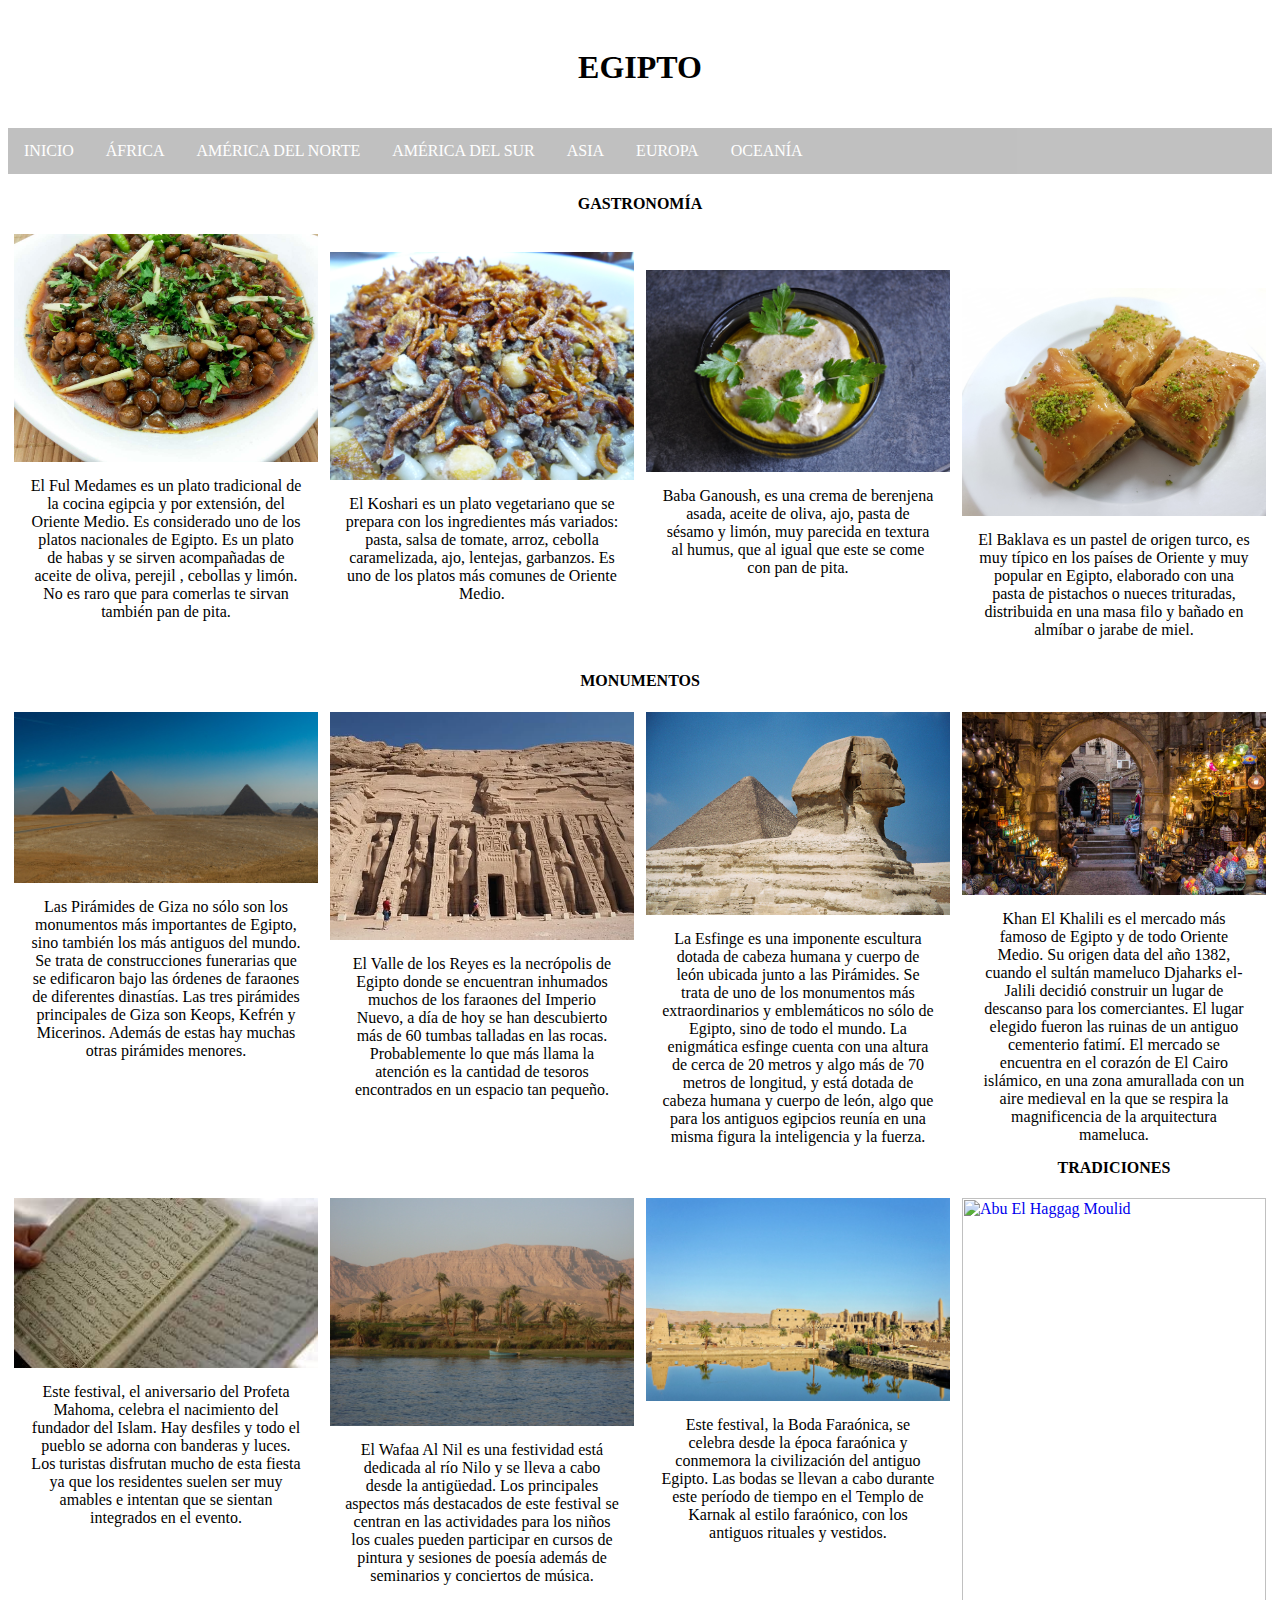
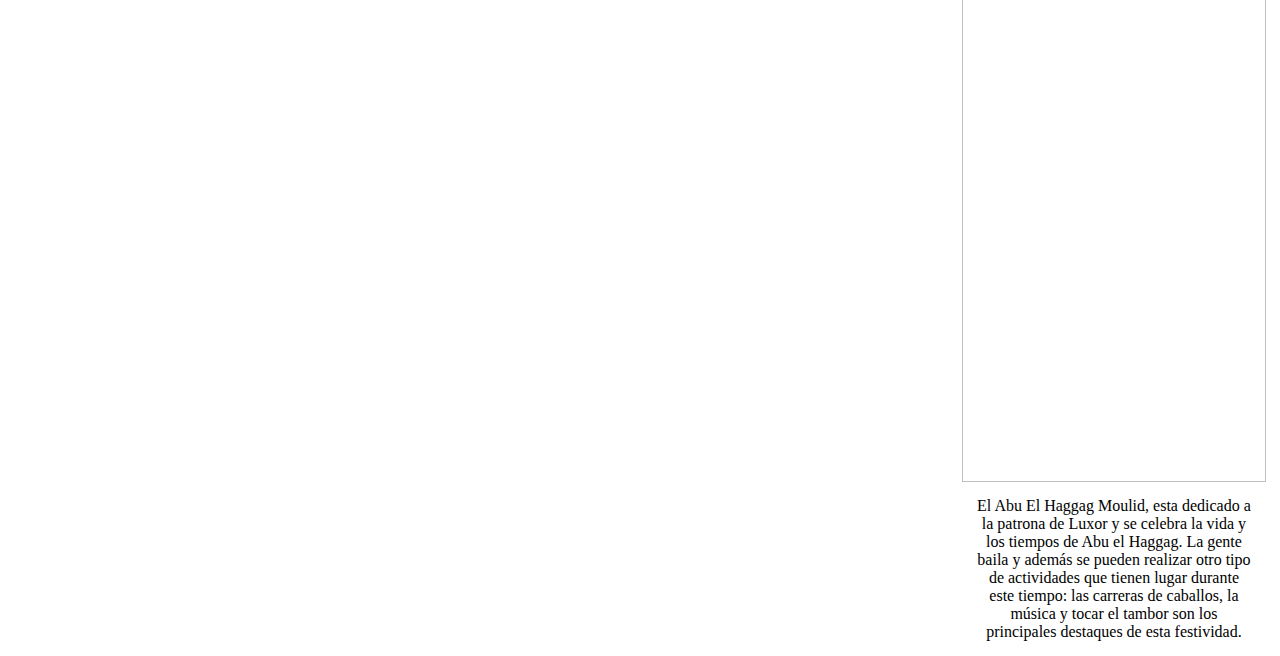
==== commit dffe0db0: "Update africa.html" ====
--- a/africa.html
+++ b/africa.html
@@ -29,7 +29,7 @@
     <div class="desc">El Ful Medames es un plato tradicional de la cocina egipcia y por extensión, del Oriente Medio. Es considerado uno de los platos nacionales de Egipto. Es un plato de habas y se sirven acompañadas de aceite de oliva, perejil , cebollas y limón. No es raro que para comerlas te sirvan también pan de pita.</div><br>
   </div>
 </div>
-
+<br>
 <div class="responsive">
   <div class="gallery">
     <a target="_blank" href="https://upload.wikimedia.org/wikipedia/commons/f/f7/Cairo_koshary.jpg">
@@ -38,7 +38,7 @@
     <div class="desc">El Koshari es un plato vegetariano que se prepara con los ingredientes más variados: pasta, salsa de tomate, arroz, cebolla caramelizada, ajo, lentejas, garbanzos. Es uno de los platos más comunes de Oriente Medio.</div><br> 
    </div>
 </div>
-
+<br>
 <div class="responsive">
   <div class="gallery">
     <a target="_blank" href="https://cdn.pixabay.com/photo/2016/03/21/21/25/baba-ganoush-1271630_1280.jpg">
@@ -47,7 +47,7 @@
     <div class="desc">Baba Ganoush, es una crema de berenjena asada, aceite de oliva, ajo, pasta de sésamo y limón, muy parecida en textura al humus, que al igual que este se come con pan de pita.</div><br>
   </div>
 </div>
-
+<br>
 <div class="responsive">
   <div class="gallery">
     <a target="_blank" href="https://upload.wikimedia.org/wikipedia/commons/1/12/2018-04-28_Turkish_baklava_in_Australian_turkish_cafe.jpg">
@@ -56,7 +56,7 @@
     <div class="desc">El Baklava es un pastel de origen turco, es muy típico en los países de Oriente y muy popular en Egipto, elaborado con una pasta de pistachos o nueces trituradas, distribuida en una masa filo y bañado en almíbar o jarabe de miel.</div><br>
   </div>
 </div>
-
+<br>
 
 <h4>MONUMENTOS</h4>
 
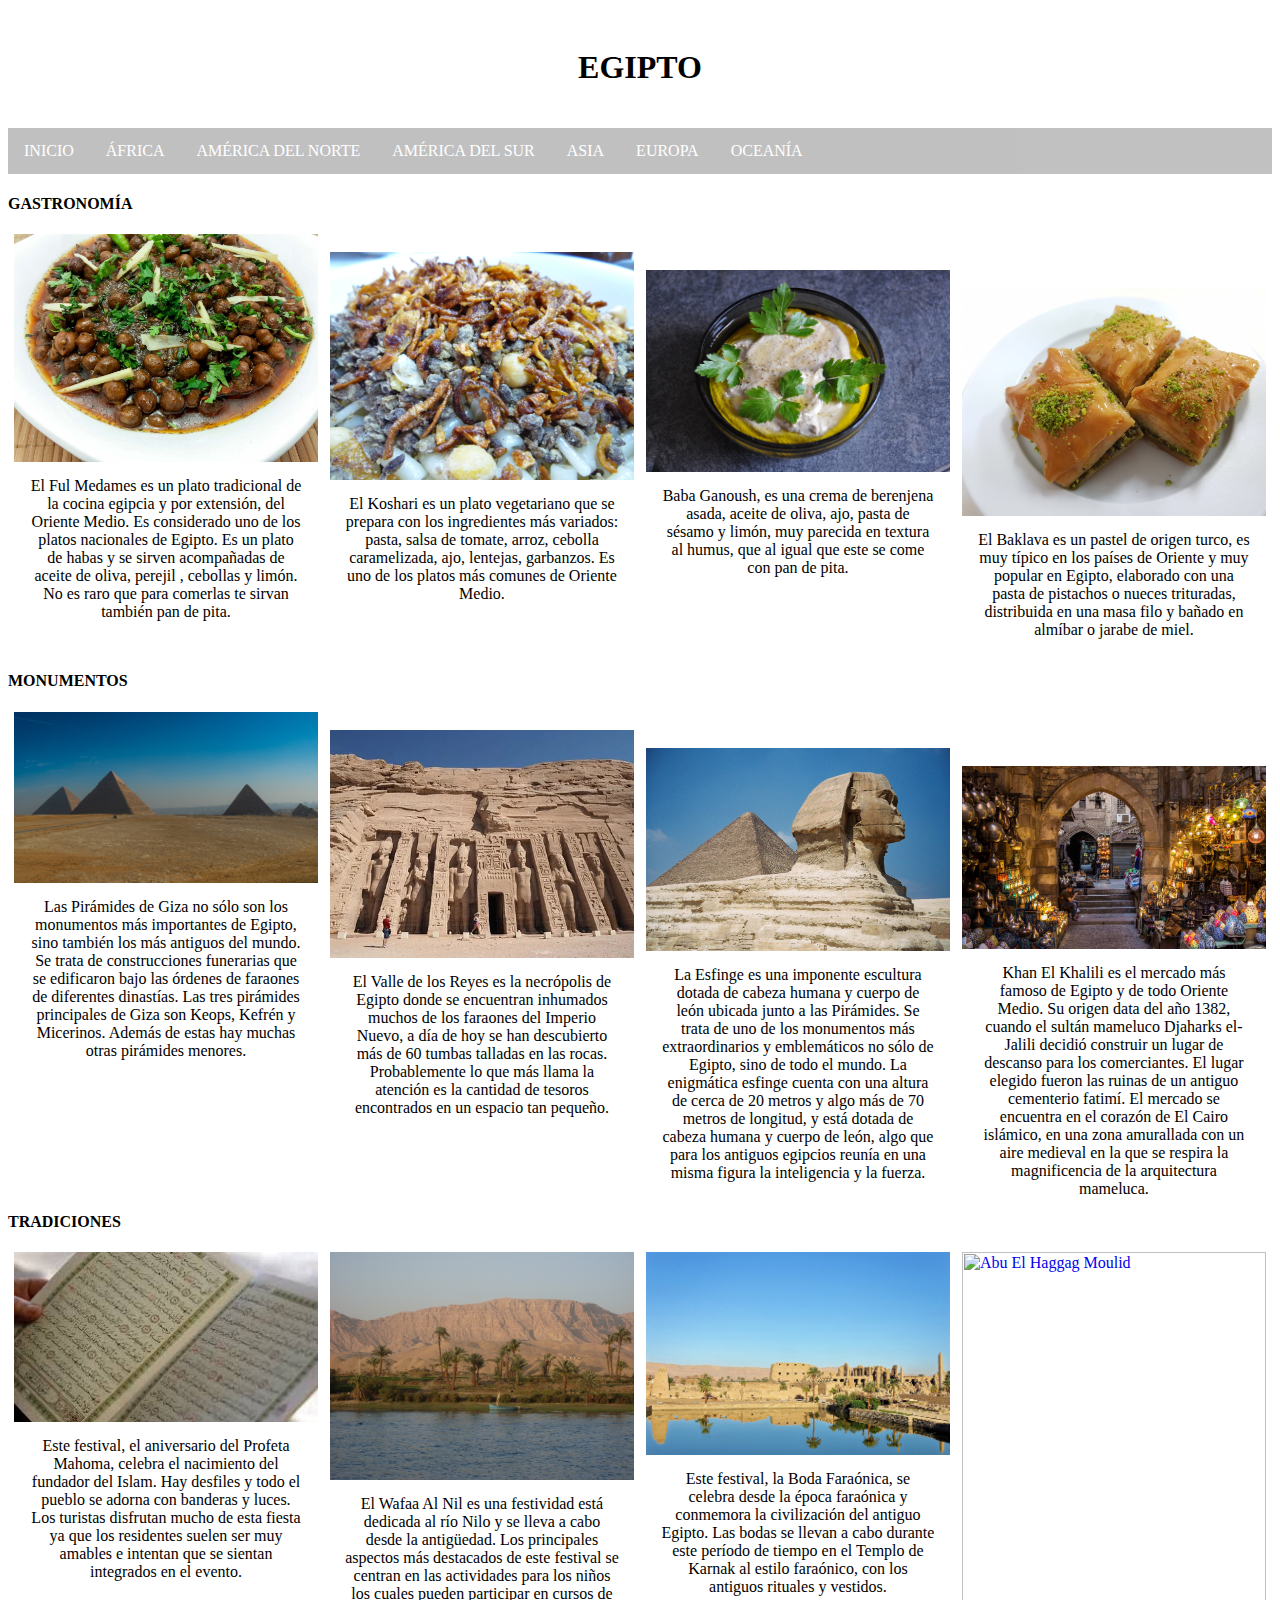
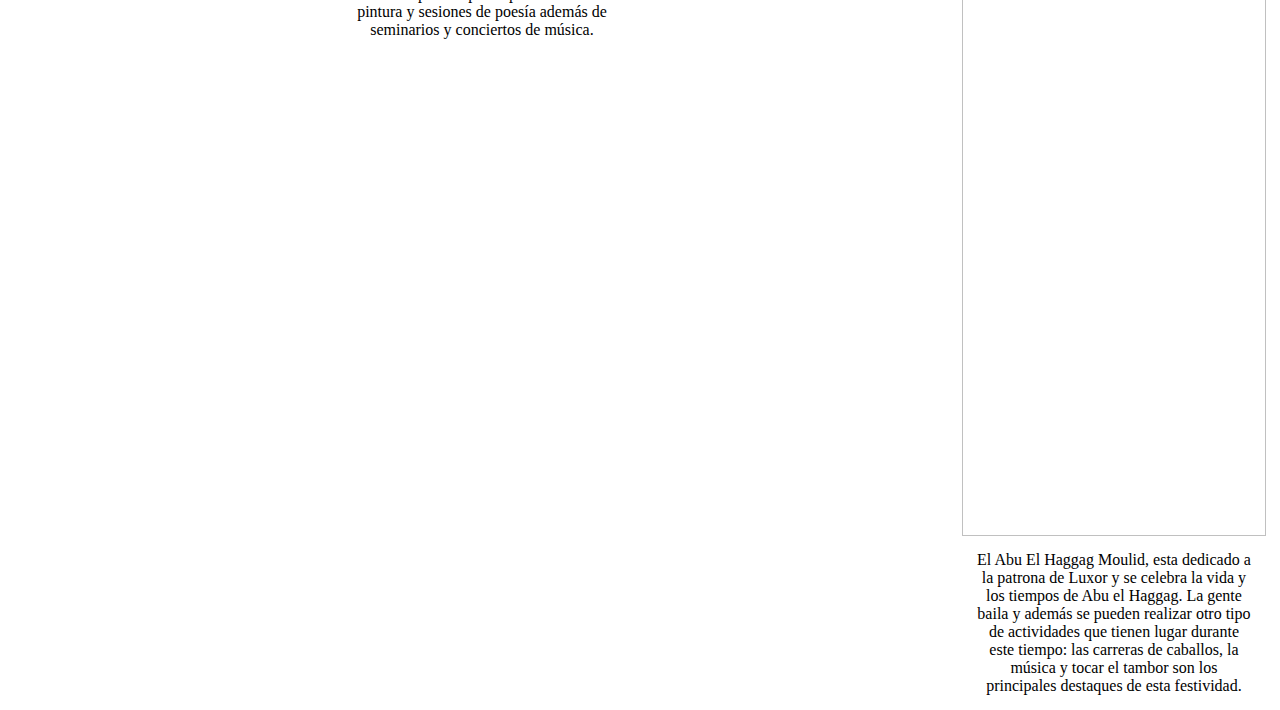
==== commit 4b143c26: "Update africa.html" ====
--- a/africa.html
+++ b/africa.html
@@ -68,7 +68,7 @@
     <div class="desc">Las Pirámides de Giza no sólo son los monumentos más importantes de Egipto, sino también los más antiguos del mundo. Se trata de construcciones funerarias que se edificaron bajo las órdenes de faraones de diferentes dinastías. Las tres pirámides principales de Giza son Keops, Kefrén y Micerinos. Además de estas hay muchas otras pirámides menores.</div>
   </div>
 </div>
-
+<br>
 <div class="responsive">
   <div class="gallery">
     <a target="_blank" href="https://cdn.pixabay.com/photo/2017/09/01/10/12/abu-simbel-temple-2703666__340.jpg">
@@ -77,7 +77,7 @@
     <div class="desc">El Valle de los Reyes es la necrópolis de Egipto donde se encuentran inhumados muchos de los faraones del Imperio Nuevo, a día de hoy se han descubierto más de 60 tumbas talladas en las rocas. Probablemente lo que más llama la atención es la cantidad de tesoros encontrados en un espacio tan pequeño.</div>
   </div>
 </div>
-
+<br>
 <div class="responsive">
   <div class="gallery">
     <a target="_blank" href="https://upload.wikimedia.org/wikipedia/commons/8/87/Esfinge_i_Gran_Piramide.JPG">
@@ -86,7 +86,7 @@
     <div class="desc">La Esfinge es una imponente escultura dotada de cabeza humana y cuerpo de león ubicada junto a las Pirámides. Se trata de uno de los monumentos más extraordinarios y emblemáticos no sólo de Egipto, sino de todo el mundo. La enigmática esfinge cuenta con una altura de cerca de 20 metros y algo más de 70 metros de longitud, y está dotada de cabeza humana y cuerpo de león, algo que para los antiguos egipcios reunía en una misma figura la inteligencia y la fuerza.</div>
   </div>
 </div>
-
+<br>
 <div class="responsive">
   <div class="gallery">
     <a target="_blank" href="https://upload.wikimedia.org/wikipedia/commons/7/74/%D8%AE%D8%A7%D9%86_%D8%A7%D9%84%D8%AE%D9%84%D9%8A%D9%84%D9%8A_1.jpg">
@@ -95,7 +95,7 @@
     <div class="desc">Khan El Khalili es el mercado más famoso de Egipto y de todo Oriente Medio. Su origen data del año 1382, cuando el sultán mameluco Djaharks el-Jalili decidió construir un lugar de descanso para los comerciantes. El lugar elegido fueron las ruinas de un antiguo cementerio fatimí. El mercado se encuentra en el corazón de El Cairo islámico, en una zona amurallada con un aire medieval en la que se respira la magnificencia de la arquitectura mameluca.</div>
   </div>
 </div>
-
+<br>
 <h4>TRADICIONES</h4>
 
 <div class="responsive">
--- a/estilos1.css
+++ b/estilos1.css
@@ -92,7 +92,4 @@
   clear: both;
 }
 
-h4{
-	text-align: center
 
-}
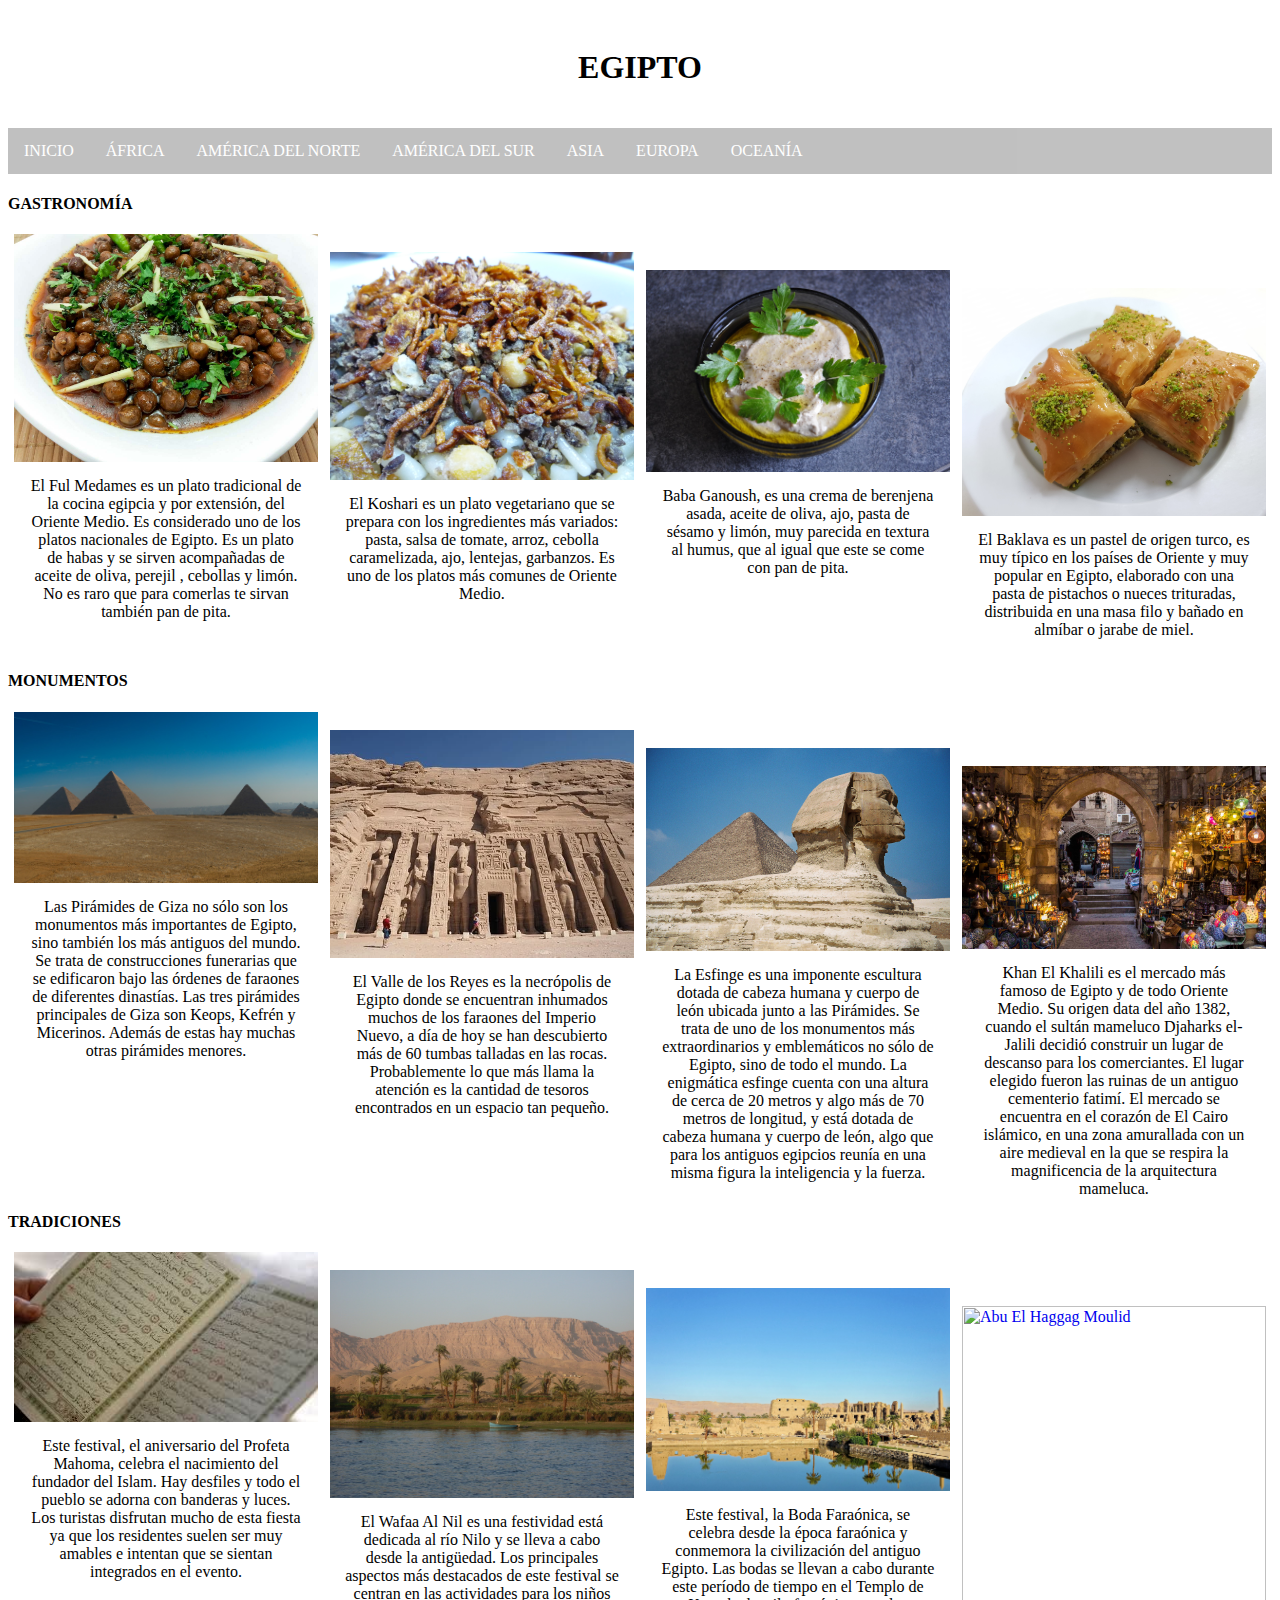
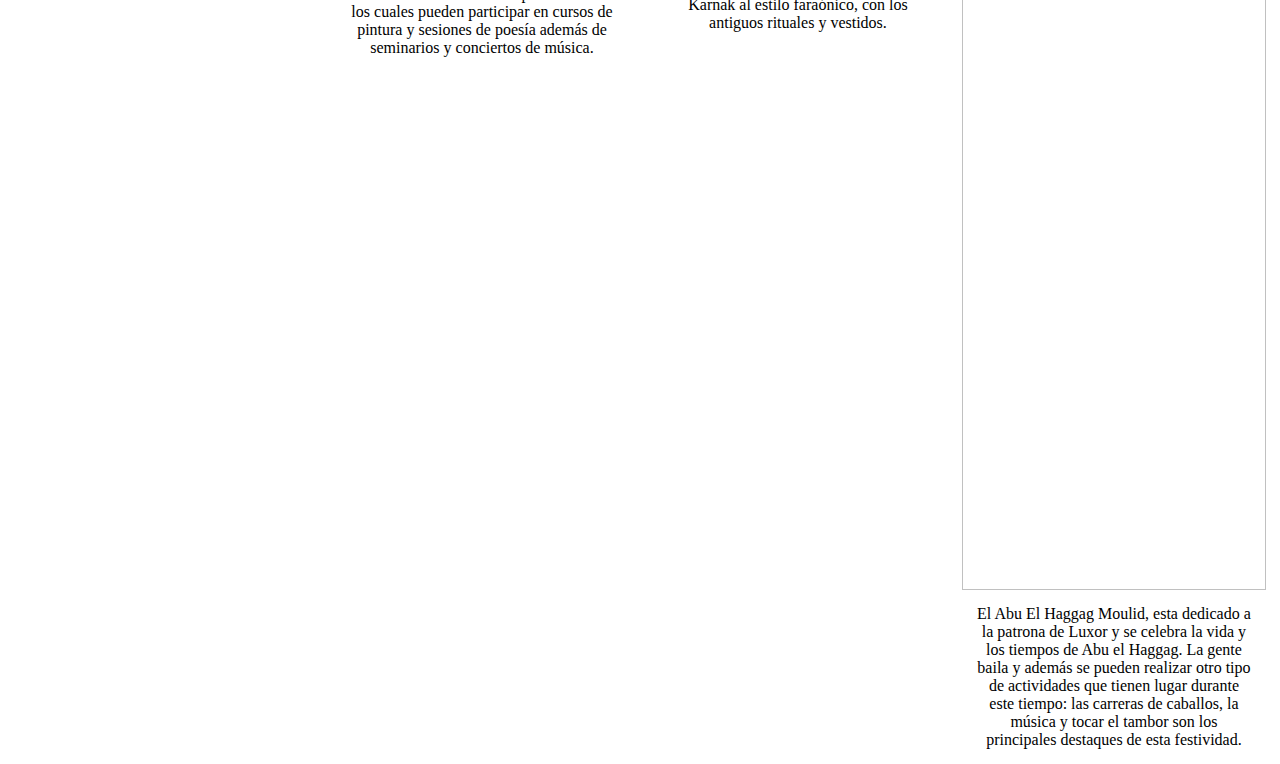
==== commit cf8a06d6: "Update africa.html" ====
--- a/africa.html
+++ b/africa.html
@@ -106,7 +106,7 @@
     <div class="desc">Este festival, el aniversario del Profeta Mahoma, celebra el nacimiento del fundador del Islam. Hay desfiles y todo el pueblo se adorna con banderas y luces. Los turistas disfrutan mucho de esta fiesta ya que los residentes suelen ser muy amables e intentan que se sientan integrados en el evento. </div>
   </div>
 </div>
-
+<br>
 <div class="responsive">
   <div class="gallery">
     <a target="_blank" href="https://upload.wikimedia.org/wikipedia/commons/a/ae/R%C3%ADo_Nilo%2C_Luxor%2C_Egipto%2C_abril_de_2009.JPG">
@@ -115,7 +115,7 @@
     <div class="desc"> El Wafaa Al Nil es una festividad está dedicada al río Nilo y se lleva a cabo desde la antigüedad. Los principales aspectos más destacados de este festival se centran en las actividades para los niños los cuales pueden participar en cursos de pintura y sesiones de poesía además de seminarios y conciertos de música.</div>
   </div>
 </div>
-
+<br>
 <div class="responsive">
   <div class="gallery">
     <a target="_blank" href="https://cdn.pixabay.com/photo/2018/01/17/11/51/egypt-3088061_1280.jpg">
@@ -124,7 +124,7 @@
     <div class="desc">Este festival, la Boda Faraónica, se celebra desde la época faraónica y conmemora la civilización del antiguo Egipto. Las bodas se llevan a cabo durante este período de tiempo en el Templo de Karnak al estilo faraónico, con los antiguos rituales y vestidos.</div>
   </div>
 </div>
-
+<br>
 <div class="responsive">
   <div class="gallery">
     <a target="_blank" href="https://www.youtube.com/watch?v=Z6OjIIubOes">
@@ -133,6 +133,7 @@
     <div class="desc"> El Abu El Haggag Moulid, esta dedicado a la patrona de Luxor y se celebra la vida y los tiempos de Abu el Haggag. La gente baila y además se pueden realizar otro tipo de actividades que tienen lugar durante este tiempo: las carreras de caballos, la música y tocar el tambor son los principales destaques de esta festividad.</div>
   </div>
 </div>
+<br>	
 </body>
 
 
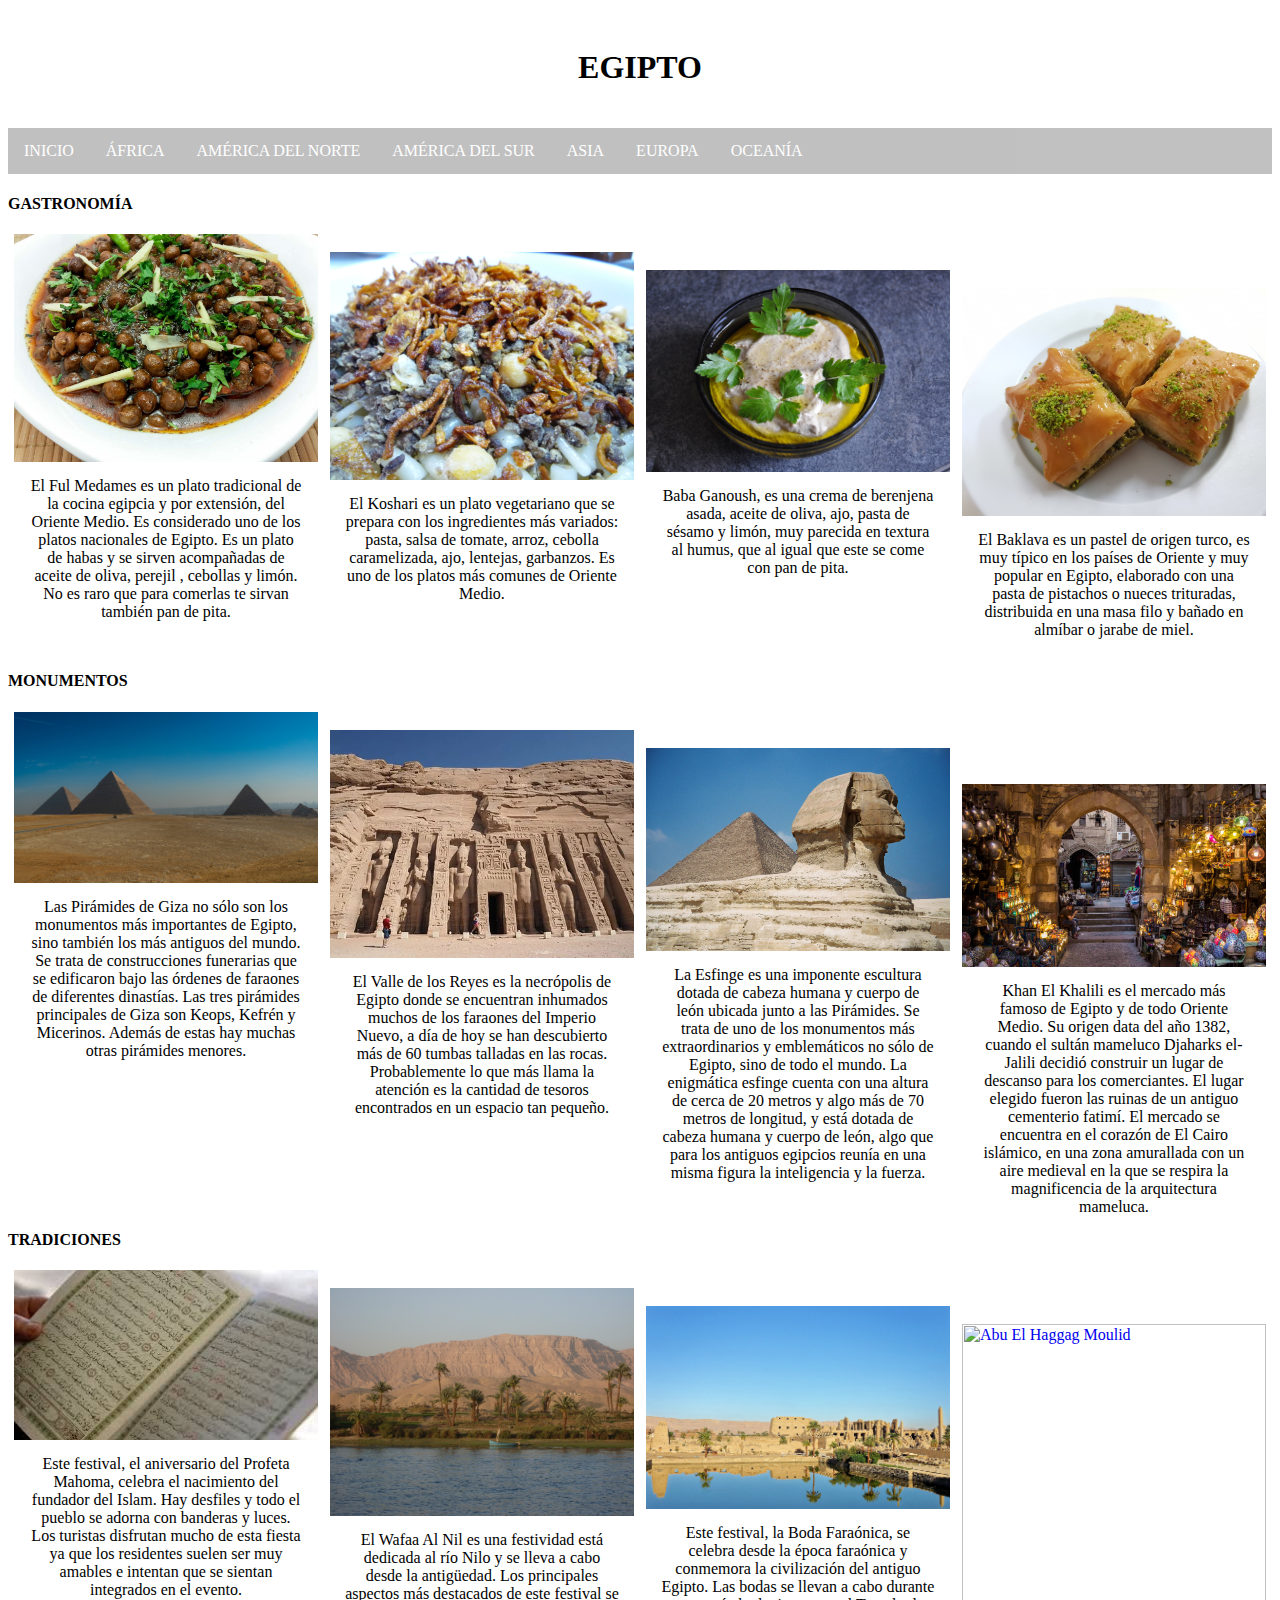
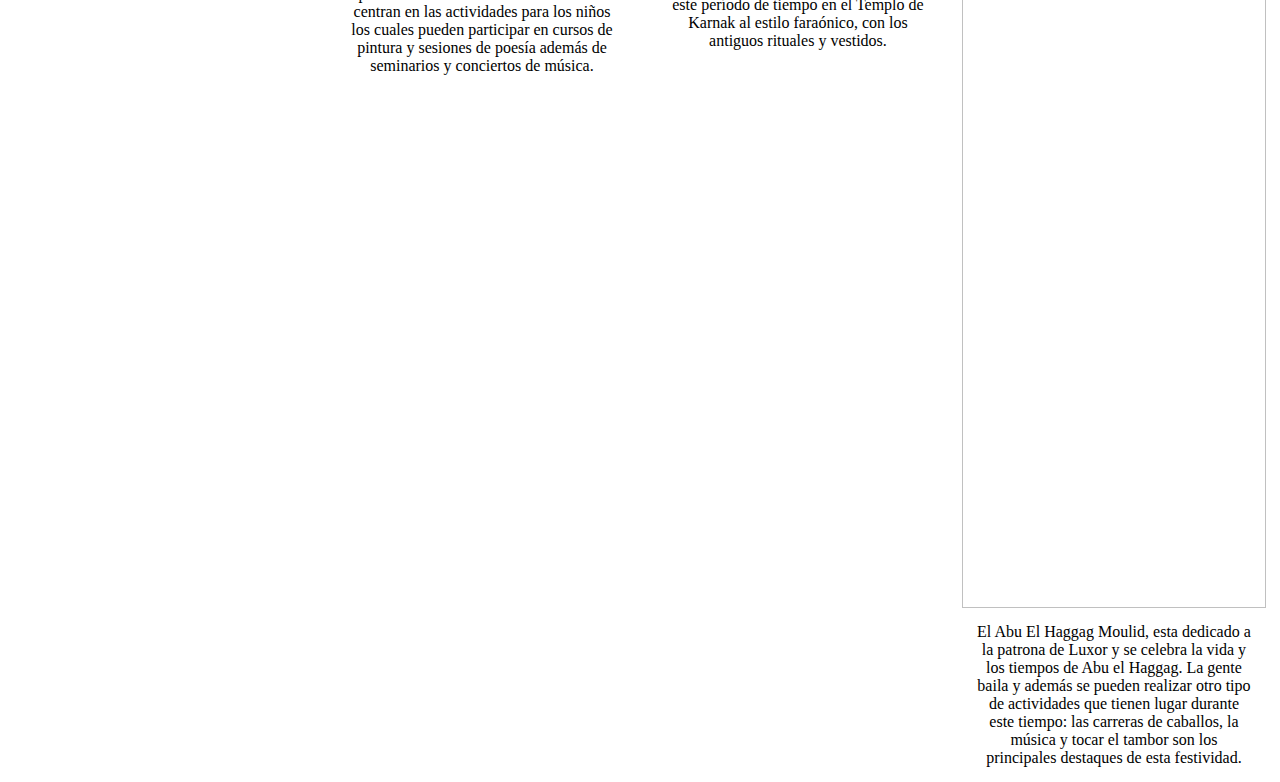
==== commit 111d001e: "Update africa.html" ====
--- a/africa.html
+++ b/africa.html
@@ -87,6 +87,7 @@
   </div>
 </div>
 <br>
+<br>
 <div class="responsive">
   <div class="gallery">
     <a target="_blank" href="https://upload.wikimedia.org/wikipedia/commons/7/74/%D8%AE%D8%A7%D9%86_%D8%A7%D9%84%D8%AE%D9%84%D9%8A%D9%84%D9%8A_1.jpg">
